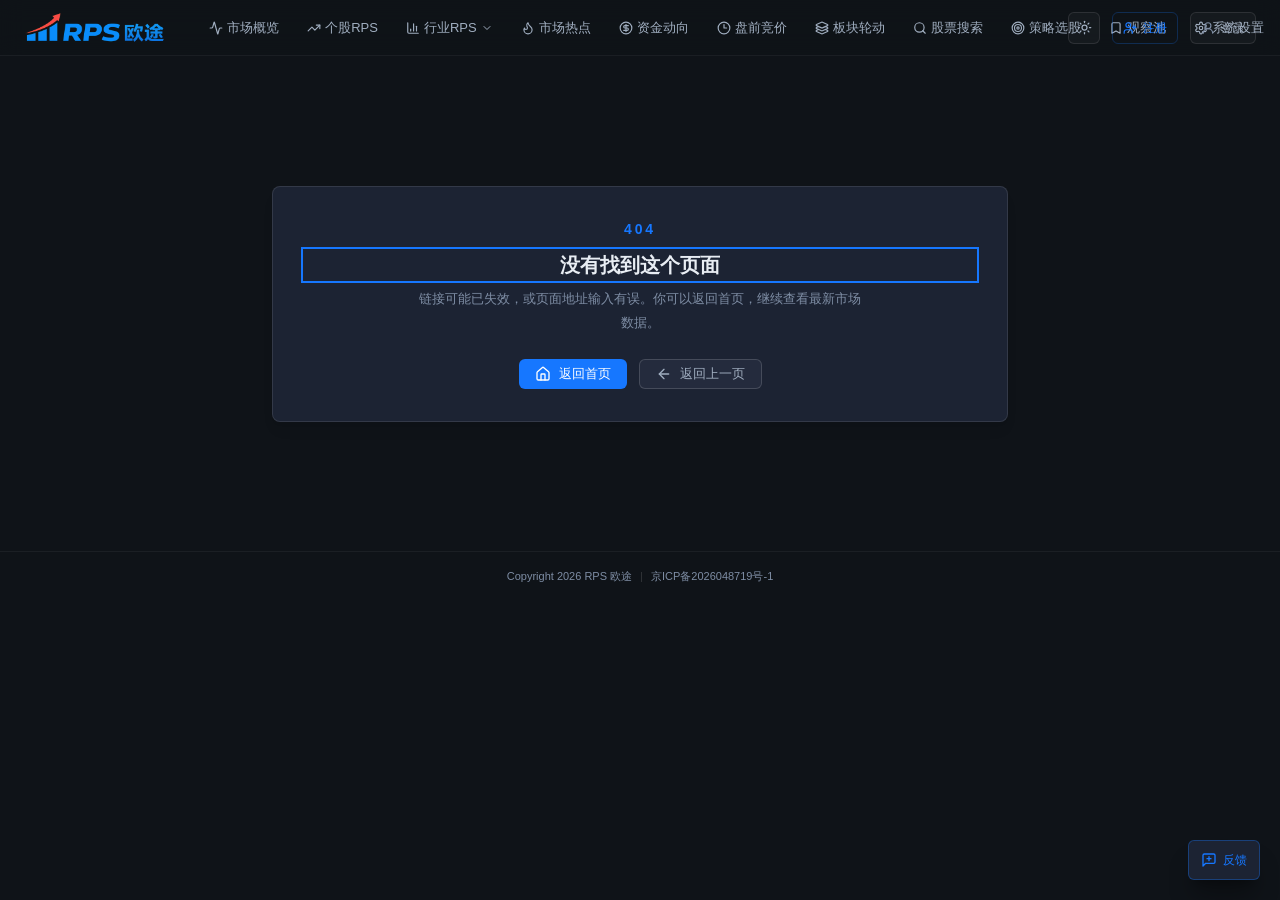
==== index.html @ 5e4bf545 "Deploy RPS Outu Quant Workstation with Cloudflare Edge Functions" ====
<!doctype html>
<html lang="zh-CN">
  <head>
    <meta charset="UTF-8" />
    <link rel="icon" type="image/png" href="/brand/rps-outu-mark-electric.png" />
    <link rel="apple-touch-icon" href="/brand/apple-touch-icon.png" />
    <link rel="manifest" href="/manifest.webmanifest" />
    <link rel="canonical" href="https://rps-review.com/" />
    <meta name="viewport" content="width=device-width, initial-scale=1.0, viewport-fit=cover" />
    <meta name="application-name" content="RPS 欧途" />
    <meta name="format-detection" content="telephone=no" />
    <meta name="theme-color" content="#0f1318" media="(prefers-color-scheme: dark)" />
    <meta name="theme-color" content="#f4f7f9" media="(prefers-color-scheme: light)" />
    <meta
      name="description"
      content="RPS 欧途提供 A 股相对强度、每日复盘、行业轮动、市场热点与资金流向分析，帮助投资者更高效地发现强势方向。"
    />
    <meta name="robots" content="index, follow, max-image-preview:large, max-snippet:-1, max-video-preview:-1" />
    <meta property="og:type" content="website" />
    <meta property="og:locale" content="zh_CN" />
    <meta property="og:site_name" content="RPS 欧途" />
    <meta property="og:title" content="RPS 欧途 · A股复盘与相对强度分析" />
    <meta
      property="og:description"
      content="用相对强度、行业轮动、市场热点与资金流向，快速完成 A 股每日复盘。"
    />
    <meta property="og:url" content="https://rps-review.com/" />
    <meta property="og:image" content="https://rps-review.com/brand/rps-outu-share-1200x630.png" />
    <meta property="og:image:width" content="1200" />
    <meta property="og:image:height" content="630" />
    <meta property="og:image:type" content="image/png" />
    <meta property="og:image:alt" content="RPS 欧途 A股复盘与相对强度分析" />
    <meta name="twitter:card" content="summary_large_image" />
    <meta name="twitter:title" content="RPS 欧途 · A股复盘与相对强度分析" />
    <meta
      name="twitter:description"
      content="用相对强度、行业轮动、市场热点与资金流向，快速完成 A 股每日复盘。"
    />
    <meta name="twitter:image" content="https://rps-review.com/brand/rps-outu-share-1200x630.png" />
    <meta name="twitter:image:alt" content="RPS 欧途 A股复盘与相对强度分析" />
    <script src="/theme-init.js"></script>
    <title>RPS 欧途 · A股复盘与相对强度分析</title>
    <script type="module" crossorigin src="/assets/index-DzPXCYgc.js"></script>
    <link rel="modulepreload" crossorigin href="/assets/live-row-quotes-DbzrTzhE.js">
    <link rel="stylesheet" crossorigin href="/assets/index-47ATc6WS.css">
  </head>
  <body>
    <div id="root"></div>
  </body>
</html>
---- assets/index-47ATc6WS.css ----
*,:before,:after{--tw-border-spacing-x: 0;--tw-border-spacing-y: 0;--tw-translate-x: 0;--tw-translate-y: 0;--tw-rotate: 0;--tw-skew-x: 0;--tw-skew-y: 0;--tw-scale-x: 1;--tw-scale-y: 1;--tw-pan-x: ;--tw-pan-y: ;--tw-pinch-zoom: ;--tw-scroll-snap-strictness: proximity;--tw-gradient-from-position: ;--tw-gradient-via-position: ;--tw-gradient-to-position: ;--tw-ordinal: ;--tw-slashed-zero: ;--tw-numeric-figure: ;--tw-numeric-spacing: ;--tw-numeric-fraction: ;--tw-ring-inset: ;--tw-ring-offset-width: 0px;--tw-ring-offset-color: #fff;--tw-ring-color: rgb(59 130 246 / .5);--tw-ring-offset-shadow: 0 0 #0000;--tw-ring-shadow: 0 0 #0000;--tw-shadow: 0 0 #0000;--tw-shadow-colored: 0 0 #0000;--tw-blur: ;--tw-brightness: ;--tw-contrast: ;--tw-grayscale: ;--tw-hue-rotate: ;--tw-invert: ;--tw-saturate: ;--tw-sepia: ;--tw-drop-shadow: ;--tw-backdrop-blur: ;--tw-backdrop-brightness: ;--tw-backdrop-contrast: ;--tw-backdrop-grayscale: ;--tw-backdrop-hue-rotate: ;--tw-backdrop-invert: ;--tw-backdrop-opacity: ;--tw-backdrop-saturate: ;--tw-backdrop-sepia: ;--tw-contain-size: ;--tw-contain-layout: ;--tw-contain-paint: ;--tw-contain-style: }::backdrop{--tw-border-spacing-x: 0;--tw-border-spacing-y: 0;--tw-translate-x: 0;--tw-translate-y: 0;--tw-rotate: 0;--tw-skew-x: 0;--tw-skew-y: 0;--tw-scale-x: 1;--tw-scale-y: 1;--tw-pan-x: ;--tw-pan-y: ;--tw-pinch-zoom: ;--tw-scroll-snap-strictness: proximity;--tw-gradient-from-position: ;--tw-gradient-via-position: ;--tw-gradient-to-position: ;--tw-ordinal: ;--tw-slashed-zero: ;--tw-numeric-figure: ;--tw-numeric-spacing: ;--tw-numeric-fraction: ;--tw-ring-inset: ;--tw-ring-offset-width: 0px;--tw-ring-offset-color: #fff;--tw-ring-color: rgb(59 130 246 / .5);--tw-ring-offset-shadow: 0 0 #0000;--tw-ring-shadow: 0 0 #0000;--tw-shadow: 0 0 #0000;--tw-shadow-colored: 0 0 #0000;--tw-blur: ;--tw-brightness: ;--tw-contrast: ;--tw-grayscale: ;--tw-hue-rotate: ;--tw-invert: ;--tw-saturate: ;--tw-sepia: ;--tw-drop-shadow: ;--tw-backdrop-blur: ;--tw-backdrop-brightness: ;--tw-backdrop-contrast: ;--tw-backdrop-grayscale: ;--tw-backdrop-hue-rotate: ;--tw-backdrop-invert: ;--tw-backdrop-opacity: ;--tw-backdrop-saturate: ;--tw-backdrop-sepia: ;--tw-contain-size: ;--tw-contain-layout: ;--tw-contain-paint: ;--tw-contain-style: }*,:before,:after{box-sizing:border-box;border-width:0;border-style:solid;border-color:#e5e7eb}:before,:after{--tw-content: ""}html,:host{line-height:1.5;-webkit-text-size-adjust:100%;-moz-tab-size:4;-o-tab-size:4;tab-size:4;font-family:var(--font-ui);font-feature-settings:normal;font-variation-settings:normal;-webkit-tap-highlight-color:transparent}body{margin:0;line-height:inherit}hr{height:0;color:inherit;border-top-width:1px}abbr:where([title]){-webkit-text-decoration:underline dotted;text-decoration:underline dotted}h1,h2,h3,h4,h5,h6{font-size:inherit;font-weight:inherit}a{color:inherit;text-decoration:inherit}b,strong{font-weight:bolder}code,kbd,samp,pre{font-family:var(--font-ui);font-feature-settings:normal;font-variation-settings:normal;font-size:1em}small{font-size:80%}sub,sup{font-size:75%;line-height:0;position:relative;vertical-align:baseline}sub{bottom:-.25em}sup{top:-.5em}table{text-indent:0;border-color:inherit;border-collapse:collapse}button,input,optgroup,select,textarea{font-family:inherit;font-feature-settings:inherit;font-variation-settings:inherit;font-size:100%;font-weight:inherit;line-height:inherit;letter-spacing:inherit;color:inherit;margin:0;padding:0}button,select{text-transform:none}button,input:where([type=button]),input:where([type=reset]),input:where([type=submit]){-webkit-appearance:button;background-color:transparent;background-image:none}:-moz-focusring{outline:auto}:-moz-ui-invalid{box-shadow:none}progress{vertical-align:baseline}::-webkit-inner-spin-button,::-webkit-outer-spin-button{height:auto}[type=search]{-webkit-appearance:textfield;outline-offset:-2px}::-webkit-search-decoration{-webkit-appearance:none}::-webkit-file-upload-button{-webkit-appearance:button;font:inherit}summary{display:list-item}blockquote,dl,dd,h1,h2,h3,h4,h5,h6,hr,figure,p,pre{margin:0}fieldset{margin:0;padding:0}legend{padding:0}ol,ul,menu{list-style:none;margin:0;padding:0}dialog{padding:0}textarea{resize:vertical}input::-moz-placeholder,textarea::-moz-placeholder{opacity:1;color:#9ca3af}input::placeholder,textarea::placeholder{opacity:1;color:#9ca3af}button,[role=button]{cursor:pointer}:disabled{cursor:default}img,svg,video,canvas,audio,iframe,embed,object{display:block;vertical-align:middle}img,video{max-width:100%;height:auto}[hidden]:where(:not([hidden=until-found])){display:none}.\!container{width:100%!important}.container{width:100%}@media (min-width: 640px){.\!container{max-width:640px!important}.container{max-width:640px}}@media (min-width: 768px){.\!container{max-width:768px!important}.container{max-width:768px}}@media (min-width: 1024px){.\!container{max-width:1024px!important}.container{max-width:1024px}}@media (min-width: 1280px){.\!container{max-width:1280px!important}.container{max-width:1280px}}@media (min-width: 1536px){.\!container{max-width:1536px!important}.container{max-width:1536px}}.sr-only{position:absolute;width:1px;height:1px;padding:0;margin:-1px;overflow:hidden;clip:rect(0,0,0,0);white-space:nowrap;border-width:0}.pointer-events-none{pointer-events:none}.pointer-events-auto{pointer-events:auto}.\!visible{visibility:visible!important}.visible{visibility:visible}.collapse{visibility:collapse}.static{position:static}.fixed{position:fixed}.absolute{position:absolute}.relative{position:relative}.sticky{position:sticky}.inset-0{top:0;right:0;bottom:0;left:0}.inset-x-0{left:0;right:0}.inset-x-4{left:1rem;right:1rem}.bottom-0{bottom:0}.bottom-1{bottom:.25rem}.bottom-14{bottom:3.5rem}.bottom-24{bottom:6rem}.bottom-5{bottom:1.25rem}.bottom-\[calc\(4\.5rem\+env\(safe-area-inset-bottom\)\)\]{bottom:calc(4.5rem + env(safe-area-inset-bottom))}.bottom-full{bottom:100%}.left-0{left:0}.left-0\.5{left:.125rem}.left-1{left:.25rem}.left-1\/2{left:50%}.left-14{left:3.5rem}.left-2{left:.5rem}.left-2\.5{left:.625rem}.left-3{left:.75rem}.left-\[13\%\]{left:13%}.right-0{right:0}.right-0\.5{right:.125rem}.right-1{right:.25rem}.right-1\.5{right:.375rem}.right-2{right:.5rem}.right-2\.5{right:.625rem}.right-3{right:.75rem}.right-5{right:1.25rem}.right-\[7\%\]{right:7%}.top-0{top:0}.top-0\.5{top:.125rem}.top-1{top:.25rem}.top-1\/2{top:50%}.top-10{top:2.5rem}.top-11{top:2.75rem}.top-2{top:.5rem}.top-2\.5{top:.625rem}.top-3{top:.75rem}.top-7{top:1.75rem}.top-9{top:2.25rem}.top-full{top:100%}.z-10{z-index:10}.z-20{z-index:20}.z-30{z-index:30}.z-40{z-index:40}.z-50{z-index:50}.z-\[100\]{z-index:100}.z-\[200\]{z-index:200}.z-\[210\]{z-index:210}.z-\[250\]{z-index:250}.z-\[2\]{z-index:2}.z-\[55\]{z-index:55}.z-\[70\]{z-index:70}.z-\[80\]{z-index:80}.z-\[90\]{z-index:90}.order-1{order:1}.order-2{order:2}.order-3{order:3}.order-4{order:4}.order-last{order:9999}.col-span-2{grid-column:span 2 / span 2}.-m-1{margin:-.25rem}.m-4{margin:1rem}.m-auto{margin:auto}.-mx-3{margin-left:-.75rem;margin-right:-.75rem}.mx-1{margin-left:.25rem;margin-right:.25rem}.mx-2{margin-left:.5rem;margin-right:.5rem}.mx-3{margin-left:.75rem;margin-right:.75rem}.mx-4{margin-left:1rem;margin-right:1rem}.mx-auto{margin-left:auto;margin-right:auto}.my-2{margin-top:.5rem;margin-bottom:.5rem}.my-5{margin-top:1.25rem;margin-bottom:1.25rem}.-mr-1{margin-right:-.25rem}.-mt-1{margin-top:-.25rem}.mb-0\.5{margin-bottom:.125rem}.mb-1{margin-bottom:.25rem}.mb-1\.5{margin-bottom:.375rem}.mb-2{margin-bottom:.5rem}.mb-3{margin-bottom:.75rem}.mb-4{margin-bottom:1rem}.mb-5{margin-bottom:1.25rem}.mb-6{margin-bottom:1.5rem}.ml-0{margin-left:0}.ml-0\.5{margin-left:.125rem}.ml-1{margin-left:.25rem}.ml-2{margin-left:.5rem}.ml-3{margin-left:.75rem}.ml-auto{margin-left:auto}.mr-1{margin-right:.25rem}.mr-2{margin-right:.5rem}.mr-4{margin-right:1rem}.mt-0\.5{margin-top:.125rem}.mt-1{margin-top:.25rem}.mt-1\.5{margin-top:.375rem}.mt-16{margin-top:4rem}.mt-2{margin-top:.5rem}.mt-3{margin-top:.75rem}.mt-4{margin-top:1rem}.mt-5{margin-top:1.25rem}.mt-6{margin-top:1.5rem}.mt-\[8px\]{margin-top:8px}.line-clamp-2{overflow:hidden;display:-webkit-box;-webkit-box-orient:vertical;-webkit-line-clamp:2}.block{display:block}.inline-block{display:inline-block}.inline{display:inline}.flex{display:flex}.inline-flex{display:inline-flex}.\!table{display:table!important}.table{display:table}.grid{display:grid}.contents{display:contents}.\!hidden{display:none!important}.hidden{display:none}.h-0\.5{height:.125rem}.h-1{height:.25rem}.h-1\.5{height:.375rem}.h-10{height:2.5rem}.h-11{height:2.75rem}.h-12{height:3rem}.h-14{height:3.5rem}.h-2{height:.5rem}.h-2\.5{height:.625rem}.h-20{height:5rem}.h-24{height:6rem}.h-28{height:7rem}.h-3{height:.75rem}.h-3\.5{height:.875rem}.h-32{height:8rem}.h-36{height:9rem}.h-4{height:1rem}.h-40{height:10rem}.h-44{height:11rem}.h-48{height:12rem}.h-5{height:1.25rem}.h-56{height:14rem}.h-6{height:1.5rem}.h-64{height:16rem}.h-7{height:1.75rem}.h-8{height:2rem}.h-9{height:2.25rem}.h-\[170px\]{height:170px}.h-\[18px\]{height:18px}.h-\[220px\]{height:220px}.h-\[225px\]{height:225px}.h-\[230px\]{height:230px}.h-\[235px\]{height:235px}.h-\[238px\]{height:238px}.h-\[260px\]{height:260px}.h-\[270px\]{height:270px}.h-\[3\.75rem\]{height:3.75rem}.h-\[300px\]{height:300px}.h-\[320px\]{height:320px}.h-\[340px\]{height:340px}.h-\[360px\]{height:360px}.h-\[38px\]{height:38px}.h-\[390px\]{height:390px}.h-\[430px\]{height:430px}.h-\[520px\]{height:520px}.h-\[52px\]{height:52px}.h-\[70px\]{height:70px}.h-\[76px\]{height:76px}.h-\[calc\(100dvh-140px\)\]{height:calc(100dvh - 140px)}.h-\[clamp\(340px\,calc\(100dvh-170px\)\,600px\)\]{height:clamp(340px,calc(100dvh - 170px),600px)}.h-auto{height:auto}.h-full{height:100%}.h-px{height:1px}.max-h-32{max-height:8rem}.max-h-64{max-height:16rem}.max-h-\[216px\]{max-height:216px}.max-h-\[360px\]{max-height:360px}.max-h-\[420px\]{max-height:420px}.max-h-\[430px\]{max-height:430px}.max-h-\[620px\]{max-height:620px}.max-h-\[64vh\]{max-height:64vh}.max-h-\[650px\]{max-height:650px}.max-h-\[65dvh\]{max-height:65dvh}.max-h-\[70vh\]{max-height:70vh}.max-h-\[720px\]{max-height:720px}.max-h-\[760px\]{max-height:760px}.max-h-\[78vh\]{max-height:78vh}.max-h-\[82vh\]{max-height:82vh}.max-h-\[84vh\]{max-height:84vh}.max-h-\[85dvh\]{max-height:85dvh}.max-h-\[86vh\]{max-height:86vh}.max-h-\[88vh\]{max-height:88vh}.max-h-\[90dvh\]{max-height:90dvh}.max-h-\[90vh\]{max-height:90vh}.max-h-\[92dvh\]{max-height:92dvh}.max-h-\[calc\(100dvh-2rem\)\]{max-height:calc(100dvh - 2rem)}.max-h-\[calc\(86vh-96px\)\]{max-height:calc(86vh - 96px)}.min-h-0{min-height:0px}.min-h-10{min-height:2.5rem}.min-h-11{min-height:2.75rem}.min-h-12{min-height:3rem}.min-h-14{min-height:3.5rem}.min-h-4{min-height:1rem}.min-h-5{min-height:1.25rem}.min-h-7{min-height:1.75rem}.min-h-8{min-height:2rem}.min-h-9{min-height:2.25rem}.min-h-\[130px\]{min-height:130px}.min-h-\[180px\]{min-height:180px}.min-h-\[220px\]{min-height:220px}.min-h-\[240px\]{min-height:240px}.min-h-\[320px\]{min-height:320px}.min-h-\[32px\]{min-height:32px}.min-h-\[34px\]{min-height:34px}.min-h-\[36px\]{min-height:36px}.min-h-\[44px\]{min-height:44px}.min-h-\[45vh\]{min-height:45vh}.min-h-\[55vh\]{min-height:55vh}.min-h-\[64px\]{min-height:64px}.min-h-\[76px\]{min-height:76px}.min-h-\[calc\(100dvh-5rem\)\]{min-height:calc(100dvh - 5rem)}.min-h-screen{min-height:100vh}.w-1{width:.25rem}.w-1\.5{width:.375rem}.w-10{width:2.5rem}.w-11{width:2.75rem}.w-12{width:3rem}.w-16{width:4rem}.w-2{width:.5rem}.w-2\.5{width:.625rem}.w-20{width:5rem}.w-24{width:6rem}.w-28{width:7rem}.w-3{width:.75rem}.w-3\.5{width:.875rem}.w-32{width:8rem}.w-36{width:9rem}.w-4{width:1rem}.w-40{width:10rem}.w-5{width:1.25rem}.w-52{width:13rem}.w-6{width:1.5rem}.w-64{width:16rem}.w-7{width:1.75rem}.w-8{width:2rem}.w-9{width:2.25rem}.w-\[120px\]{width:120px}.w-\[1332px\]{width:1332px}.w-\[136px\]{width:136px}.w-\[150px\]{width:150px}.w-\[1514px\]{width:1514px}.w-\[160px\]{width:160px}.w-\[168px\]{width:168px}.w-\[178px\]{width:178px}.w-\[18px\]{width:18px}.w-\[200px\]{width:200px}.w-\[292px\]{width:292px}.w-\[296px\]{width:296px}.w-\[2px\]{width:2px}.w-\[44px\]{width:44px}.w-\[76px\]{width:76px}.w-\[calc\(100\%-2rem\)\]{width:calc(100% - 2rem)}.w-\[calc\(100\%_-_1\.5rem\)\]{width:calc(100% - 1.5rem)}.w-\[calc\(100vw-24px\)\]{width:calc(100vw - 24px)}.w-\[calc\(100vw-32px\)\]{width:calc(100vw - 32px)}.w-\[min\(1600px\,calc\(100vw-24px\)\)\]{width:min(1600px,calc(100vw - 24px))}.w-auto{width:auto}.w-fit{width:-moz-fit-content;width:fit-content}.w-full{width:100%}.min-w-0{min-width:0px}.min-w-4{min-width:1rem}.min-w-8{min-width:2rem}.min-w-\[1050px\]{min-width:1050px}.min-w-\[1080px\]{min-width:1080px}.min-w-\[1180px\]{min-width:1180px}.min-w-\[1200px\]{min-width:1200px}.min-w-\[120px\]{min-width:120px}.min-w-\[1220px\]{min-width:1220px}.min-w-\[1240px\]{min-width:1240px}.min-w-\[128px\]{min-width:128px}.min-w-\[1320px\]{min-width:1320px}.min-w-\[1332px\]{min-width:1332px}.min-w-\[1380px\]{min-width:1380px}.min-w-\[1420px\]{min-width:1420px}.min-w-\[1450px\]{min-width:1450px}.min-w-\[1460px\]{min-width:1460px}.min-w-\[150px\]{min-width:150px}.min-w-\[1514px\]{min-width:1514px}.min-w-\[1520px\]{min-width:1520px}.min-w-\[155px\]{min-width:155px}.min-w-\[1560px\]{min-width:1560px}.min-w-\[160px\]{min-width:160px}.min-w-\[168px\]{min-width:168px}.min-w-\[1710px\]{min-width:1710px}.min-w-\[1756px\]{min-width:1756px}.min-w-\[180px\]{min-width:180px}.min-w-\[1900px\]{min-width:1900px}.min-w-\[190px\]{min-width:190px}.min-w-\[210px\]{min-width:210px}.min-w-\[220px\]{min-width:220px}.min-w-\[2280px\]{min-width:2280px}.min-w-\[230px\]{min-width:230px}.min-w-\[240px\]{min-width:240px}.min-w-\[28px\]{min-width:28px}.min-w-\[3\.25rem\]{min-width:3.25rem}.min-w-\[42px\]{min-width:42px}.min-w-\[64px\]{min-width:64px}.min-w-\[710px\]{min-width:710px}.min-w-\[760px\]{min-width:760px}.min-w-\[900px\]{min-width:900px}.min-w-\[920px\]{min-width:920px}.min-w-\[940px\]{min-width:940px}.max-w-2xl{max-width:42rem}.max-w-36{max-width:9rem}.max-w-3xl{max-width:48rem}.max-w-40{max-width:10rem}.max-w-5xl{max-width:64rem}.max-w-7xl{max-width:80rem}.max-w-\[120px\]{max-width:120px}.max-w-\[128px\]{max-width:128px}.max-w-\[140px\]{max-width:140px}.max-w-\[148px\]{max-width:148px}.max-w-\[1600px\]{max-width:1600px}.max-w-\[160px\]{max-width:160px}.max-w-\[1680px\]{max-width:1680px}.max-w-\[1800px\]{max-width:1800px}.max-w-\[180px\]{max-width:180px}.max-w-\[190px\]{max-width:190px}.max-w-\[1920px\]{max-width:1920px}.max-w-\[210px\]{max-width:210px}.max-w-\[220px\]{max-width:220px}.max-w-\[240px\]{max-width:240px}.max-w-\[260px\]{max-width:260px}.max-w-\[280px\]{max-width:280px}.max-w-\[300px\]{max-width:300px}.max-w-\[360px\]{max-width:360px}.max-w-\[420px\]{max-width:420px}.max-w-\[440px\]{max-width:440px}.max-w-\[460px\]{max-width:460px}.max-w-\[480px\]{max-width:480px}.max-w-\[560px\]{max-width:560px}.max-w-\[680px\]{max-width:680px}.max-w-\[720px\]{max-width:720px}.max-w-\[75vw\]{max-width:75vw}.max-w-\[80px\]{max-width:80px}.max-w-\[calc\(100\%-16px\)\]{max-width:calc(100% - 16px)}.max-w-\[calc\(100\%-1rem\)\]{max-width:calc(100% - 1rem)}.max-w-\[calc\(100vw-80px\)\]{max-width:calc(100vw - 80px)}.max-w-\[min\(310px\,85vw\)\]{max-width:min(310px,85vw)}.max-w-full{max-width:100%}.max-w-lg{max-width:32rem}.max-w-md{max-width:28rem}.max-w-none{max-width:none}.max-w-screen-2xl{max-width:1536px}.max-w-sm{max-width:24rem}.max-w-xl{max-width:36rem}.flex-1{flex:1 1 0%}.flex-\[1\.15\]{flex:1.15}.flex-none{flex:none}.flex-shrink-0,.shrink-0{flex-shrink:0}.basis-28{flex-basis:7rem}.basis-40{flex-basis:10rem}.basis-48{flex-basis:12rem}.basis-\[46\%\]{flex-basis:46%}.table-fixed{table-layout:fixed}.border-collapse{border-collapse:collapse}.-translate-x-1\/2{--tw-translate-x: -50%;transform:translate(var(--tw-translate-x),var(--tw-translate-y)) rotate(var(--tw-rotate)) skew(var(--tw-skew-x)) skewY(var(--tw-skew-y)) scaleX(var(--tw-scale-x)) scaleY(var(--tw-scale-y))}.-translate-y-1\/2{--tw-translate-y: -50%;transform:translate(var(--tw-translate-x),var(--tw-translate-y)) rotate(var(--tw-rotate)) skew(var(--tw-skew-x)) skewY(var(--tw-skew-y)) scaleX(var(--tw-scale-x)) scaleY(var(--tw-scale-y))}.translate-x-0{--tw-translate-x: 0px;transform:translate(var(--tw-translate-x),var(--tw-translate-y)) rotate(var(--tw-rotate)) skew(var(--tw-skew-x)) skewY(var(--tw-skew-y)) scaleX(var(--tw-scale-x)) scaleY(var(--tw-scale-y))}.translate-x-3{--tw-translate-x: .75rem;transform:translate(var(--tw-translate-x),var(--tw-translate-y)) rotate(var(--tw-rotate)) skew(var(--tw-skew-x)) skewY(var(--tw-skew-y)) scaleX(var(--tw-scale-x)) scaleY(var(--tw-scale-y))}.translate-x-4{--tw-translate-x: 1rem;transform:translate(var(--tw-translate-x),var(--tw-translate-y)) rotate(var(--tw-rotate)) skew(var(--tw-skew-x)) skewY(var(--tw-skew-y)) scaleX(var(--tw-scale-x)) scaleY(var(--tw-scale-y))}.translate-x-5{--tw-translate-x: 1.25rem;transform:translate(var(--tw-translate-x),var(--tw-translate-y)) rotate(var(--tw-rotate)) skew(var(--tw-skew-x)) skewY(var(--tw-skew-y)) scaleX(var(--tw-scale-x)) scaleY(var(--tw-scale-y))}.rotate-180{--tw-rotate: 180deg;transform:translate(var(--tw-translate-x),var(--tw-translate-y)) rotate(var(--tw-rotate)) skew(var(--tw-skew-x)) skewY(var(--tw-skew-y)) scaleX(var(--tw-scale-x)) scaleY(var(--tw-scale-y))}.transform{transform:translate(var(--tw-translate-x),var(--tw-translate-y)) rotate(var(--tw-rotate)) skew(var(--tw-skew-x)) skewY(var(--tw-skew-y)) scaleX(var(--tw-scale-x)) scaleY(var(--tw-scale-y))}@keyframes fadeIn{0%{opacity:0}to{opacity:1}}.animate-fade-in{animation:fadeIn .3s ease-in-out}@keyframes pulse{50%{opacity:.5}}.animate-pulse{animation:pulse 2s cubic-bezier(.4,0,.6,1) infinite}@keyframes pulseSoft{0%,to{opacity:1}50%{opacity:.6}}.animate-pulse-soft{animation:pulseSoft 2s infinite}@keyframes spin{to{transform:rotate(360deg)}}.animate-spin{animation:spin 1s linear infinite}.cursor-grab{cursor:grab}.cursor-not-allowed{cursor:not-allowed}.cursor-pointer{cursor:pointer}.touch-pan-y{--tw-pan-y: pan-y;touch-action:var(--tw-pan-x) var(--tw-pan-y) var(--tw-pinch-zoom)}.select-none{-webkit-user-select:none;-moz-user-select:none;user-select:none}.select-text{-webkit-user-select:text;-moz-user-select:text;user-select:text}.resize-none{resize:none}.resize-y{resize:vertical}.resize{resize:both}.snap-y{scroll-snap-type:y var(--tw-scroll-snap-strictness)}.snap-mandatory{--tw-scroll-snap-strictness: mandatory}.snap-start{scroll-snap-align:start}.scroll-mt-20{scroll-margin-top:5rem}.scroll-mt-24{scroll-margin-top:6rem}.scroll-mt-\[64px\]{scroll-margin-top:64px}.scroll-mt-\[76px\]{scroll-margin-top:76px}.list-inside{list-style-position:inside}.list-disc{list-style-type:disc}.list-none{list-style-type:none}.appearance-none{-webkit-appearance:none;-moz-appearance:none;appearance:none}.auto-cols-fr{grid-auto-columns:minmax(0,1fr)}.grid-flow-col{grid-auto-flow:column}.grid-cols-1{grid-template-columns:repeat(1,minmax(0,1fr))}.grid-cols-2{grid-template-columns:repeat(2,minmax(0,1fr))}.grid-cols-3{grid-template-columns:repeat(3,minmax(0,1fr))}.grid-cols-4{grid-template-columns:repeat(4,minmax(0,1fr))}.grid-cols-7{grid-template-columns:repeat(7,minmax(0,1fr))}.grid-cols-\[58px_minmax\(0\,1fr\)_auto\]{grid-template-columns:58px minmax(0,1fr) auto}.grid-cols-\[74px_1fr_auto\]{grid-template-columns:74px 1fr auto}.grid-cols-\[76px_1fr\]{grid-template-columns:76px 1fr}.grid-cols-\[minmax\(0\,1fr\)_20px_minmax\(0\,1fr\)\]{grid-template-columns:minmax(0,1fr) 20px minmax(0,1fr)}.grid-cols-\[minmax\(0\,1fr\)_72px_72px\]{grid-template-columns:minmax(0,1fr) 72px 72px}.grid-cols-\[minmax\(0\,1fr\)_auto\]{grid-template-columns:minmax(0,1fr) auto}.flex-col{flex-direction:column}.flex-wrap{flex-wrap:wrap}.flex-nowrap{flex-wrap:nowrap}.items-start{align-items:flex-start}.items-end{align-items:flex-end}.items-center{align-items:center}.items-baseline{align-items:baseline}.items-stretch{align-items:stretch}.justify-start{justify-content:flex-start}.justify-end{justify-content:flex-end}.justify-center{justify-content:center}.justify-between{justify-content:space-between}.gap-0\.5{gap:.125rem}.gap-1{gap:.25rem}.gap-1\.5{gap:.375rem}.gap-2{gap:.5rem}.gap-2\.5{gap:.625rem}.gap-3{gap:.75rem}.gap-4{gap:1rem}.gap-5{gap:1.25rem}.gap-6{gap:1.5rem}.gap-px{gap:1px}.gap-x-1{-moz-column-gap:.25rem;column-gap:.25rem}.gap-x-1\.5{-moz-column-gap:.375rem;column-gap:.375rem}.gap-x-2{-moz-column-gap:.5rem;column-gap:.5rem}.gap-x-3{-moz-column-gap:.75rem;column-gap:.75rem}.gap-x-4{-moz-column-gap:1rem;column-gap:1rem}.gap-x-5{-moz-column-gap:1.25rem;column-gap:1.25rem}.gap-x-6{-moz-column-gap:1.5rem;column-gap:1.5rem}.gap-x-8{-moz-column-gap:2rem;column-gap:2rem}.gap-y-0\.5{row-gap:.125rem}.gap-y-1{row-gap:.25rem}.gap-y-1\.5{row-gap:.375rem}.gap-y-2{row-gap:.5rem}.gap-y-3{row-gap:.75rem}.space-y-1>:not([hidden])~:not([hidden]){--tw-space-y-reverse: 0;margin-top:calc(.25rem * calc(1 - var(--tw-space-y-reverse)));margin-bottom:calc(.25rem * var(--tw-space-y-reverse))}.space-y-1\.5>:not([hidden])~:not([hidden]){--tw-space-y-reverse: 0;margin-top:calc(.375rem * calc(1 - var(--tw-space-y-reverse)));margin-bottom:calc(.375rem * var(--tw-space-y-reverse))}.space-y-2>:not([hidden])~:not([hidden]){--tw-space-y-reverse: 0;margin-top:calc(.5rem * calc(1 - var(--tw-space-y-reverse)));margin-bottom:calc(.5rem * var(--tw-space-y-reverse))}.space-y-3>:not([hidden])~:not([hidden]){--tw-space-y-reverse: 0;margin-top:calc(.75rem * calc(1 - var(--tw-space-y-reverse)));margin-bottom:calc(.75rem * var(--tw-space-y-reverse))}.space-y-4>:not([hidden])~:not([hidden]){--tw-space-y-reverse: 0;margin-top:calc(1rem * calc(1 - var(--tw-space-y-reverse)));margin-bottom:calc(1rem * var(--tw-space-y-reverse))}.space-y-5>:not([hidden])~:not([hidden]){--tw-space-y-reverse: 0;margin-top:calc(1.25rem * calc(1 - var(--tw-space-y-reverse)));margin-bottom:calc(1.25rem * var(--tw-space-y-reverse))}.divide-y>:not([hidden])~:not([hidden]){--tw-divide-y-reverse: 0;border-top-width:calc(1px * calc(1 - var(--tw-divide-y-reverse)));border-bottom-width:calc(1px * var(--tw-divide-y-reverse))}.divide-white\/5>:not([hidden])~:not([hidden]){border-color:#ffffff0d}.self-start{align-self:flex-start}.self-center{align-self:center}.overflow-auto{overflow:auto}.overflow-hidden{overflow:hidden}.overflow-visible{overflow:visible}.overflow-x-auto{overflow-x:auto}.overflow-y-auto{overflow-y:auto}.overflow-x-hidden{overflow-x:hidden}.overscroll-contain{overscroll-behavior:contain}.overscroll-x-contain{overscroll-behavior-x:contain}.truncate{overflow:hidden;text-overflow:ellipsis;white-space:nowrap}.whitespace-normal{white-space:normal}.whitespace-nowrap{white-space:nowrap}.whitespace-pre-line{white-space:pre-line}.whitespace-pre-wrap{white-space:pre-wrap}.break-words{overflow-wrap:break-word}.break-all{word-break:break-all}.rounded{border-radius:.25rem}.rounded-2xl{border-radius:1rem}.rounded-full{border-radius:9999px}.rounded-lg{border-radius:.5rem}.rounded-md{border-radius:.375rem}.rounded-sm{border-radius:.125rem}.rounded-xl{border-radius:.75rem}.rounded-b-lg{border-bottom-right-radius:.5rem;border-bottom-left-radius:.5rem}.rounded-b-xl{border-bottom-right-radius:.75rem;border-bottom-left-radius:.75rem}.rounded-l-lg{border-top-left-radius:.5rem;border-bottom-left-radius:.5rem}.rounded-t-2xl{border-top-left-radius:1rem;border-top-right-radius:1rem}.rounded-t-lg{border-top-left-radius:.5rem;border-top-right-radius:.5rem}.border{border-width:1px}.border-2{border-width:2px}.border-y{border-top-width:1px;border-bottom-width:1px}.border-b{border-bottom-width:1px}.border-b-2{border-bottom-width:2px}.border-l{border-left-width:1px}.border-r{border-right-width:1px}.border-t{border-top-width:1px}.border-t-0{border-top-width:0px}.border-t-\[3px\]{border-top-width:3px}.border-dashed{border-style:dashed}.\!border-accent-blue\/30{border-color:#1677ff4d!important}.border-accent-blue{--tw-border-opacity: 1;border-color:rgb(22 119 255 / var(--tw-border-opacity, 1))}.border-accent-blue\/15{border-color:#1677ff26}.border-accent-blue\/20{border-color:#1677ff33}.border-accent-blue\/25{border-color:#1677ff40}.border-accent-blue\/30{border-color:#1677ff4d}.border-accent-blue\/35{border-color:#1677ff59}.border-accent-blue\/40{border-color:#1677ff66}.border-accent-blue\/50{border-color:#1677ff80}.border-accent-blue\/60{border-color:#1677ff99}.border-amber-400\/15{border-color:#fbbf2426}.border-amber-400\/20{border-color:#fbbf2433}.border-amber-500\/40{border-color:#f59e0b66}.border-blue-500{--tw-border-opacity: 1;border-color:rgb(59 130 246 / var(--tw-border-opacity, 1))}.border-current{border-color:currentColor}.border-cyan-400\/25{border-color:#22d3ee40}.border-down{--tw-border-opacity: 1;border-color:rgb(82 196 26 / var(--tw-border-opacity, 1))}.border-down\/15{border-color:#52c41a26}.border-down\/20{border-color:#52c41a33}.border-down\/25{border-color:#52c41a40}.border-down\/30{border-color:#52c41a4d}.border-down\/40{border-color:#52c41a66}.border-green-500\/20{border-color:#22c55e33}.border-green-500\/25{border-color:#22c55e40}.border-orange-300\/60{border-color:#fdba7499}.border-orange-400\/20{border-color:#fb923c33}.border-orange-400\/25{border-color:#fb923c40}.border-orange-500{--tw-border-opacity: 1;border-color:rgb(249 115 22 / var(--tw-border-opacity, 1))}.border-red-400\/60{border-color:#f8717199}.border-red-500{--tw-border-opacity: 1;border-color:rgb(239 68 68 / var(--tw-border-opacity, 1))}.border-red-500\/30{border-color:#ef44444d}.border-rose-400\/25{border-color:#fb718540}.border-sky-400\/25{border-color:#38bdf840}.border-slate-200{--tw-border-opacity: 1;border-color:rgb(226 232 240 / var(--tw-border-opacity, 1))}.border-slate-300{--tw-border-opacity: 1;border-color:rgb(203 213 225 / var(--tw-border-opacity, 1))}.border-text-muted{--tw-border-opacity: 1;border-color:rgb(var(--color-text-muted) / var(--tw-border-opacity, 1))}.border-transparent{border-color:transparent}.border-up{--tw-border-opacity: 1;border-color:rgb(245 34 45 / var(--tw-border-opacity, 1))}.border-up\/10{border-color:#f5222d1a}.border-up\/20{border-color:#f5222d33}.border-up\/25{border-color:#f5222d40}.border-up\/30{border-color:#f5222d4d}.border-up\/40{border-color:#f5222d66}.border-violet-400\/25{border-color:#a78bfa40}.border-warn{--tw-border-opacity: 1;border-color:rgb(250 173 20 / var(--tw-border-opacity, 1))}.border-warn\/15{border-color:#faad1426}.border-warn\/20{border-color:#faad1433}.border-warn\/25{border-color:#faad1440}.border-warn\/30{border-color:#faad144d}.border-warn\/40{border-color:#faad1466}.border-warn\/80{border-color:#faad14cc}.border-white\/10{border-color:#ffffff1a}.border-white\/15{border-color:#ffffff26}.border-white\/20{border-color:#fff3}.border-white\/5{border-color:#ffffff0d}.border-white\/80{border-color:#fffc}.border-white\/\[0\.04\]{border-color:#ffffff0a}.border-white\/\[0\.06\]{border-color:#ffffff0f}.border-white\/\[0\.07\]{border-color:#ffffff12}.border-yellow-300{--tw-border-opacity: 1;border-color:rgb(253 224 71 / var(--tw-border-opacity, 1))}.border-yellow-300\/70{border-color:#fde047b3}.border-t-transparent{border-top-color:transparent}.bg-\[\#0F172A\]\/70{background-color:#0f172ab3}.bg-\[\#0F172A\]\/95{background-color:#0f172af2}.bg-\[\#101827\]{--tw-bg-opacity: 1;background-color:rgb(16 24 39 / var(--tw-bg-opacity, 1))}.bg-\[\#101827\]\/95{background-color:#101827f2}.bg-\[\#111827\]{--tw-bg-opacity: 1;background-color:rgb(17 24 39 / var(--tw-bg-opacity, 1))}.bg-\[\#111827\]\/95{background-color:#111827f2}.bg-\[\#1C2333\]{--tw-bg-opacity: 1;background-color:rgb(28 35 51 / var(--tw-bg-opacity, 1))}.bg-\[\#22C55E\]{--tw-bg-opacity: 1;background-color:rgb(34 197 94 / var(--tw-bg-opacity, 1))}.bg-\[\#60A5FA\]{--tw-bg-opacity: 1;background-color:rgb(96 165 250 / var(--tw-bg-opacity, 1))}.bg-\[\#F59E0B\]{--tw-bg-opacity: 1;background-color:rgb(245 158 11 / var(--tw-bg-opacity, 1))}.bg-accent-blue{--tw-bg-opacity: 1;background-color:rgb(22 119 255 / var(--tw-bg-opacity, 1))}.bg-accent-blue\/10{background-color:#1677ff1a}.bg-accent-blue\/15{background-color:#1677ff26}.bg-accent-blue\/20{background-color:#1677ff33}.bg-accent-blue\/5{background-color:#1677ff0d}.bg-accent-blue\/\[0\.035\]{background-color:#1677ff09}.bg-accent-blue\/\[0\.04\]{background-color:#1677ff0a}.bg-accent-blue\/\[0\.05\]{background-color:#1677ff0d}.bg-accent-blue\/\[0\.06\]{background-color:#1677ff0f}.bg-accent-blue\/\[0\.07\]{background-color:#1677ff12}.bg-accent-blue\/\[0\.08\]{background-color:#1677ff14}.bg-amber-400\/10{background-color:#fbbf241a}.bg-amber-400\/\[0\.04\]{background-color:#fbbf240a}.bg-amber-500\/10{background-color:#f59e0b1a}.bg-amber-500\/15{background-color:#f59e0b26}.bg-bg-card{--tw-bg-opacity: 1;background-color:rgb(var(--color-bg-card) / var(--tw-bg-opacity, 1))}.bg-bg-card\/50{background-color:rgb(var(--color-bg-card) / .5)}.bg-bg-card\/70{background-color:rgb(var(--color-bg-card) / .7)}.bg-bg-card\/80{background-color:rgb(var(--color-bg-card) / .8)}.bg-bg-card\/85{background-color:rgb(var(--color-bg-card) / .85)}.bg-bg-card\/90{background-color:rgb(var(--color-bg-card) / .9)}.bg-bg-card\/95{background-color:rgb(var(--color-bg-card) / .95)}.bg-bg-elevated{--tw-bg-opacity: 1;background-color:rgb(var(--color-bg-elevated) / var(--tw-bg-opacity, 1))}.bg-bg-elevated\/40{background-color:rgb(var(--color-bg-elevated) / .4)}.bg-bg-elevated\/45{background-color:rgb(var(--color-bg-elevated) / .45)}.bg-bg-elevated\/50{background-color:rgb(var(--color-bg-elevated) / .5)}.bg-bg-elevated\/55{background-color:rgb(var(--color-bg-elevated) / .55)}.bg-bg-elevated\/60{background-color:rgb(var(--color-bg-elevated) / .6)}.bg-bg-elevated\/95{background-color:rgb(var(--color-bg-elevated) / .95)}.bg-bg-primary{--tw-bg-opacity: 1;background-color:rgb(var(--color-bg-primary) / var(--tw-bg-opacity, 1))}.bg-bg-primary\/35{background-color:rgb(var(--color-bg-primary) / .35)}.bg-bg-primary\/40{background-color:rgb(var(--color-bg-primary) / .4)}.bg-bg-primary\/45{background-color:rgb(var(--color-bg-primary) / .45)}.bg-bg-primary\/50{background-color:rgb(var(--color-bg-primary) / .5)}.bg-bg-primary\/60{background-color:rgb(var(--color-bg-primary) / .6)}.bg-bg-primary\/80{background-color:rgb(var(--color-bg-primary) / .8)}.bg-bg-secondary{--tw-bg-opacity: 1;background-color:rgb(var(--color-bg-secondary) / var(--tw-bg-opacity, 1))}.bg-black\/50{background-color:#00000080}.bg-black\/55{background-color:#0000008c}.bg-black\/60{background-color:#0009}.bg-black\/65{background-color:#000000a6}.bg-black\/70{background-color:#000000b3}.bg-blue-500\/15{background-color:#3b82f626}.bg-blue-600{--tw-bg-opacity: 1;background-color:rgb(37 99 235 / var(--tw-bg-opacity, 1))}.bg-cyan-400\/10{background-color:#22d3ee1a}.bg-down{--tw-bg-opacity: 1;background-color:rgb(82 196 26 / var(--tw-bg-opacity, 1))}.bg-down\/10{background-color:#52c41a1a}.bg-down\/15{background-color:#52c41a26}.bg-down\/5{background-color:#52c41a0d}.bg-down\/70{background-color:#52c41ab3}.bg-down\/80{background-color:#52c41acc}.bg-green-500\/10{background-color:#22c55e1a}.bg-green-500\/5,.bg-green-500\/\[0\.05\]{background-color:#22c55e0d}.bg-orange-400{--tw-bg-opacity: 1;background-color:rgb(251 146 60 / var(--tw-bg-opacity, 1))}.bg-orange-400\/10{background-color:#fb923c1a}.bg-orange-500{--tw-bg-opacity: 1;background-color:rgb(249 115 22 / var(--tw-bg-opacity, 1))}.bg-red-500{--tw-bg-opacity: 1;background-color:rgb(239 68 68 / var(--tw-bg-opacity, 1))}.bg-red-500\/10{background-color:#ef44441a}.bg-rose-400\/10{background-color:#fb71851a}.bg-sky-400\/10{background-color:#38bdf81a}.bg-slate-950\/95{background-color:#020617f2}.bg-text-muted{--tw-bg-opacity: 1;background-color:rgb(var(--color-text-muted) / var(--tw-bg-opacity, 1))}.bg-text-muted\/40{background-color:rgb(var(--color-text-muted) / .4)}.bg-transparent{background-color:transparent}.bg-up{--tw-bg-opacity: 1;background-color:rgb(245 34 45 / var(--tw-bg-opacity, 1))}.bg-up\/10{background-color:#f5222d1a}.bg-up\/15{background-color:#f5222d26}.bg-up\/5{background-color:#f5222d0d}.bg-up\/70{background-color:#f5222db3}.bg-up\/80{background-color:#f5222dcc}.bg-up\/\[0\.04\]{background-color:#f5222d0a}.bg-violet-400\/10{background-color:#a78bfa1a}.bg-warn{--tw-bg-opacity: 1;background-color:rgb(250 173 20 / var(--tw-bg-opacity, 1))}.bg-warn\/10{background-color:#faad141a}.bg-warn\/15{background-color:#faad1426}.bg-warn\/20{background-color:#faad1433}.bg-warn\/5{background-color:#faad140d}.bg-warn\/\[0\.03\]{background-color:#faad1408}.bg-warn\/\[0\.06\]{background-color:#faad140f}.bg-white{--tw-bg-opacity: 1;background-color:rgb(255 255 255 / var(--tw-bg-opacity, 1))}.bg-white\/10{background-color:#ffffff1a}.bg-white\/15{background-color:#ffffff26}.bg-white\/5{background-color:#ffffff0d}.bg-white\/95{background-color:#fffffff2}.bg-white\/\[0\.015\]{background-color:#ffffff04}.bg-white\/\[0\.02\]{background-color:#ffffff05}.bg-white\/\[0\.03\]{background-color:#ffffff08}.bg-white\/\[0\.04\]{background-color:#ffffff0a}.bg-white\/\[0\.05\]{background-color:#ffffff0d}.bg-yellow-300{--tw-bg-opacity: 1;background-color:rgb(253 224 71 / var(--tw-bg-opacity, 1))}.bg-yellow-400{--tw-bg-opacity: 1;background-color:rgb(250 204 21 / var(--tw-bg-opacity, 1))}.bg-gradient-to-r{background-image:linear-gradient(to right,var(--tw-gradient-stops))}.from-accent-blue\/10{--tw-gradient-from: rgb(22 119 255 / .1) var(--tw-gradient-from-position);--tw-gradient-to: rgb(22 119 255 / 0) var(--tw-gradient-to-position);--tw-gradient-stops: var(--tw-gradient-from), var(--tw-gradient-to)}.from-warn{--tw-gradient-from: #FAAD14 var(--tw-gradient-from-position);--tw-gradient-to: rgb(250 173 20 / 0) var(--tw-gradient-to-position);--tw-gradient-stops: var(--tw-gradient-from), var(--tw-gradient-to)}.via-bg-card{--tw-gradient-to: rgb(var(--color-bg-card) / 0) var(--tw-gradient-to-position);--tw-gradient-stops: var(--tw-gradient-from), rgb(var(--color-bg-card) / 1) var(--tw-gradient-via-position), var(--tw-gradient-to)}.to-bg-card{--tw-gradient-to: rgb(var(--color-bg-card) / 1) var(--tw-gradient-to-position)}.to-up{--tw-gradient-to: #F5222D var(--tw-gradient-to-position)}.object-contain{-o-object-fit:contain;object-fit:contain}.p-0{padding:0}.p-0\.5{padding:.125rem}.p-1{padding:.25rem}.p-1\.5{padding:.375rem}.p-10{padding:2.5rem}.p-2{padding:.5rem}.p-2\.5{padding:.625rem}.p-3{padding:.75rem}.p-4{padding:1rem}.p-5{padding:1.25rem}.p-6{padding:1.5rem}.p-8{padding:2rem}.\!px-1{padding-left:.25rem!important;padding-right:.25rem!important}.\!py-1{padding-top:.25rem!important;padding-bottom:.25rem!important}.px-0\.5{padding-left:.125rem;padding-right:.125rem}.px-1{padding-left:.25rem;padding-right:.25rem}.px-1\.5{padding-left:.375rem;padding-right:.375rem}.px-2{padding-left:.5rem;padding-right:.5rem}.px-2\.5{padding-left:.625rem;padding-right:.625rem}.px-3{padding-left:.75rem;padding-right:.75rem}.px-3\.5{padding-left:.875rem;padding-right:.875rem}.px-4{padding-left:1rem;padding-right:1rem}.px-5{padding-left:1.25rem;padding-right:1.25rem}.py-0\.5{padding-top:.125rem;padding-bottom:.125rem}.py-1{padding-top:.25rem;padding-bottom:.25rem}.py-1\.5{padding-top:.375rem;padding-bottom:.375rem}.py-10{padding-top:2.5rem;padding-bottom:2.5rem}.py-12{padding-top:3rem;padding-bottom:3rem}.py-14{padding-top:3.5rem;padding-bottom:3.5rem}.py-16{padding-top:4rem;padding-bottom:4rem}.py-2{padding-top:.5rem;padding-bottom:.5rem}.py-2\.5{padding-top:.625rem;padding-bottom:.625rem}.py-20{padding-top:5rem;padding-bottom:5rem}.py-3{padding-top:.75rem;padding-bottom:.75rem}.py-4{padding-top:1rem;padding-bottom:1rem}.py-5{padding-top:1.25rem;padding-bottom:1.25rem}.py-6{padding-top:1.5rem;padding-bottom:1.5rem}.py-8{padding-top:2rem;padding-bottom:2rem}.py-9{padding-top:2.25rem;padding-bottom:2.25rem}.pb-0\.5{padding-bottom:.125rem}.pb-1{padding-bottom:.25rem}.pb-1\.5{padding-bottom:.375rem}.pb-2{padding-bottom:.5rem}.pb-24{padding-bottom:6rem}.pb-3{padding-bottom:.75rem}.pb-4{padding-bottom:1rem}.pb-5{padding-bottom:1.25rem}.pb-\[calc\(0\.75rem\+env\(safe-area-inset-bottom\)\)\]{padding-bottom:calc(.75rem + env(safe-area-inset-bottom))}.pb-\[max\(1rem\,env\(safe-area-inset-bottom\)\)\]{padding-bottom:max(1rem,env(safe-area-inset-bottom))}.pl-10{padding-left:2.5rem}.pl-3{padding-left:.75rem}.pl-4{padding-left:1rem}.pl-6{padding-left:1.5rem}.pl-8{padding-left:2rem}.pl-9{padding-left:2.25rem}.pl-\[54px\]{padding-left:54px}.pr-1{padding-right:.25rem}.pr-10{padding-right:2.5rem}.pr-2{padding-right:.5rem}.pr-3{padding-right:.75rem}.pr-7{padding-right:1.75rem}.pr-8{padding-right:2rem}.pr-9{padding-right:2.25rem}.pr-\[8px\]{padding-right:8px}.pt-1{padding-top:.25rem}.pt-14{padding-top:3.5rem}.pt-2{padding-top:.5rem}.pt-3{padding-top:.75rem}.pt-4{padding-top:1rem}.pt-6{padding-top:1.5rem}.text-left{text-align:left}.text-center{text-align:center}.text-right{text-align:right}.align-middle{vertical-align:middle}.font-mono,.font-sans{font-family:var(--font-ui)}.text-2xl{font-size:1.5rem;line-height:2rem}.text-3xl{font-size:1.875rem;line-height:2.25rem}.text-\[10px\]{font-size:10px}.text-\[11px\]{font-size:11px}.text-\[12px\]{font-size:12px}.text-\[13px\]{font-size:13px}.text-\[14px\]{font-size:14px}.text-\[15px\]{font-size:15px}.text-\[16px\]{font-size:16px}.text-\[17px\]{font-size:17px}.text-\[18px\]{font-size:18px}.text-\[20px\]{font-size:20px}.text-\[22px\]{font-size:22px}.text-\[24px\]{font-size:24px}.text-\[26px\]{font-size:26px}.text-\[28px\]{font-size:28px}.text-\[8px\]{font-size:8px}.text-\[9px\]{font-size:9px}.text-base{font-size:1rem;line-height:1.5rem}.text-lg{font-size:1.125rem;line-height:1.75rem}.text-sm{font-size:.875rem;line-height:1.25rem}.text-xl{font-size:1.25rem;line-height:1.75rem}.text-xs{font-size:.75rem;line-height:1rem}.font-bold{font-weight:700}.font-medium{font-weight:500}.font-normal{font-weight:400}.font-semibold{font-weight:600}.ordinal{--tw-ordinal: ordinal;font-variant-numeric:var(--tw-ordinal) var(--tw-slashed-zero) var(--tw-numeric-figure) var(--tw-numeric-spacing) var(--tw-numeric-fraction)}.tabular-nums{--tw-numeric-spacing: tabular-nums;font-variant-numeric:var(--tw-ordinal) var(--tw-slashed-zero) var(--tw-numeric-figure) var(--tw-numeric-spacing) var(--tw-numeric-fraction)}.leading-3{line-height:.75rem}.leading-4{line-height:1rem}.leading-5{line-height:1.25rem}.leading-6{line-height:1.5rem}.leading-7{line-height:1.75rem}.leading-\[17px\]{line-height:17px}.leading-\[22px\]{line-height:22px}.leading-none{line-height:1}.leading-relaxed{line-height:1.625}.leading-tight{line-height:1.25}.tracking-\[0\.08em\]{letter-spacing:.08em}.tracking-\[0\.2em\]{letter-spacing:.2em}.\!text-accent-blue{--tw-text-opacity: 1 !important;color:rgb(22 119 255 / var(--tw-text-opacity, 1))!important}.text-\[\#1677FF\],.text-accent-blue{--tw-text-opacity: 1;color:rgb(22 119 255 / var(--tw-text-opacity, 1))}.text-amber-100{--tw-text-opacity: 1;color:rgb(254 243 199 / var(--tw-text-opacity, 1))}.text-amber-300{--tw-text-opacity: 1;color:rgb(252 211 77 / var(--tw-text-opacity, 1))}.text-amber-500{--tw-text-opacity: 1;color:rgb(245 158 11 / var(--tw-text-opacity, 1))}.text-amber-600{--tw-text-opacity: 1;color:rgb(217 119 6 / var(--tw-text-opacity, 1))}.text-black{--tw-text-opacity: 1;color:rgb(0 0 0 / var(--tw-text-opacity, 1))}.text-blue-100{--tw-text-opacity: 1;color:rgb(219 234 254 / var(--tw-text-opacity, 1))}.text-blue-500{--tw-text-opacity: 1;color:rgb(59 130 246 / var(--tw-text-opacity, 1))}.text-current{color:currentColor}.text-cyan-300{--tw-text-opacity: 1;color:rgb(103 232 249 / var(--tw-text-opacity, 1))}.text-down{--tw-text-opacity: 1;color:rgb(82 196 26 / var(--tw-text-opacity, 1))}.text-down\/90{color:#52c41ae6}.text-orange-300{--tw-text-opacity: 1;color:rgb(253 186 116 / var(--tw-text-opacity, 1))}.text-red-500{--tw-text-opacity: 1;color:rgb(239 68 68 / var(--tw-text-opacity, 1))}.text-rose-300{--tw-text-opacity: 1;color:rgb(253 164 175 / var(--tw-text-opacity, 1))}.text-sky-300{--tw-text-opacity: 1;color:rgb(125 211 252 / var(--tw-text-opacity, 1))}.text-slate-100{--tw-text-opacity: 1;color:rgb(241 245 249 / var(--tw-text-opacity, 1))}.text-slate-300{--tw-text-opacity: 1;color:rgb(203 213 225 / var(--tw-text-opacity, 1))}.text-slate-500{--tw-text-opacity: 1;color:rgb(100 116 139 / var(--tw-text-opacity, 1))}.text-slate-600{--tw-text-opacity: 1;color:rgb(71 85 105 / var(--tw-text-opacity, 1))}.text-slate-900{--tw-text-opacity: 1;color:rgb(15 23 42 / var(--tw-text-opacity, 1))}.text-slate-950{--tw-text-opacity: 1;color:rgb(2 6 23 / var(--tw-text-opacity, 1))}.text-text-muted{--tw-text-opacity: 1;color:rgb(var(--color-text-muted) / var(--tw-text-opacity, 1))}.text-text-muted\/35{color:rgb(var(--color-text-muted) / .35)}.text-text-muted\/50{color:rgb(var(--color-text-muted) / .5)}.text-text-muted\/60{color:rgb(var(--color-text-muted) / .6)}.text-text-primary{--tw-text-opacity: 1;color:rgb(var(--color-text-primary) / var(--tw-text-opacity, 1))}.text-text-primary\/70{color:rgb(var(--color-text-primary) / .7)}.text-text-primary\/75{color:rgb(var(--color-text-primary) / .75)}.text-text-primary\/80{color:rgb(var(--color-text-primary) / .8)}.text-text-secondary{--tw-text-opacity: 1;color:rgb(var(--color-text-secondary) / var(--tw-text-opacity, 1))}.text-up{--tw-text-opacity: 1;color:rgb(245 34 45 / var(--tw-text-opacity, 1))}.text-up\/90{color:#f5222de6}.text-violet-300{--tw-text-opacity: 1;color:rgb(196 181 253 / var(--tw-text-opacity, 1))}.text-warn{--tw-text-opacity: 1;color:rgb(250 173 20 / var(--tw-text-opacity, 1))}.text-white{--tw-text-opacity: 1;color:rgb(255 255 255 / var(--tw-text-opacity, 1))}.text-white\/15{color:#ffffff26}.text-white\/20{color:#fff3}.underline{text-decoration-line:underline}.decoration-accent-blue{text-decoration-color:#1677ff}.decoration-2{text-decoration-thickness:2px}.underline-offset-4{text-underline-offset:4px}.accent-\[\#1677ff\]{accent-color:#1677ff}.accent-\[\#22C55E\]{accent-color:#22C55E}.accent-accent-blue{accent-color:#1677FF}.accent-amber-400{accent-color:#fbbf24}.accent-blue-500{accent-color:#3b82f6}.accent-slate-500{accent-color:#64748b}.opacity-0{opacity:0}.opacity-100{opacity:1}.opacity-35{opacity:.35}.opacity-40{opacity:.4}.opacity-50{opacity:.5}.opacity-60{opacity:.6}.opacity-70{opacity:.7}.opacity-75{opacity:.75}.opacity-80{opacity:.8}.shadow{--tw-shadow: 0 1px 3px 0 rgb(0 0 0 / .1), 0 1px 2px -1px rgb(0 0 0 / .1);--tw-shadow-colored: 0 1px 3px 0 var(--tw-shadow-color), 0 1px 2px -1px var(--tw-shadow-color);box-shadow:var(--tw-ring-offset-shadow, 0 0 #0000),var(--tw-ring-shadow, 0 0 #0000),var(--tw-shadow)}.shadow-2xl{--tw-shadow: 0 25px 50px -12px rgb(0 0 0 / .25);--tw-shadow-colored: 0 25px 50px -12px var(--tw-shadow-color);box-shadow:var(--tw-ring-offset-shadow, 0 0 #0000),var(--tw-ring-shadow, 0 0 #0000),var(--tw-shadow)}.shadow-\[0_0_0_1px_rgba\(248\,113\,113\,0\.25\)\]{--tw-shadow: 0 0 0 1px rgba(248,113,113,.25);--tw-shadow-colored: 0 0 0 1px var(--tw-shadow-color);box-shadow:var(--tw-ring-offset-shadow, 0 0 #0000),var(--tw-ring-shadow, 0 0 #0000),var(--tw-shadow)}.shadow-\[0_0_0_3px_rgba\(22\,119\,255\,0\.15\)\]{--tw-shadow: 0 0 0 3px rgba(22,119,255,.15);--tw-shadow-colored: 0 0 0 3px var(--tw-shadow-color);box-shadow:var(--tw-ring-offset-shadow, 0 0 #0000),var(--tw-ring-shadow, 0 0 #0000),var(--tw-shadow)}.shadow-\[2px_0_8px_rgba\(0\,0\,0\,0\.28\)\]{--tw-shadow: 2px 0 8px rgba(0,0,0,.28);--tw-shadow-colored: 2px 0 8px var(--tw-shadow-color);box-shadow:var(--tw-ring-offset-shadow, 0 0 #0000),var(--tw-ring-shadow, 0 0 #0000),var(--tw-shadow)}.shadow-lg{--tw-shadow: 0 10px 15px -3px rgb(0 0 0 / .1), 0 4px 6px -4px rgb(0 0 0 / .1);--tw-shadow-colored: 0 10px 15px -3px var(--tw-shadow-color), 0 4px 6px -4px var(--tw-shadow-color);box-shadow:var(--tw-ring-offset-shadow, 0 0 #0000),var(--tw-ring-shadow, 0 0 #0000),var(--tw-shadow)}.shadow-md{--tw-shadow: 0 4px 6px -1px rgb(0 0 0 / .1), 0 2px 4px -2px rgb(0 0 0 / .1);--tw-shadow-colored: 0 4px 6px -1px var(--tw-shadow-color), 0 2px 4px -2px var(--tw-shadow-color);box-shadow:var(--tw-ring-offset-shadow, 0 0 #0000),var(--tw-ring-shadow, 0 0 #0000),var(--tw-shadow)}.shadow-sm{--tw-shadow: 0 1px 2px 0 rgb(0 0 0 / .05);--tw-shadow-colored: 0 1px 2px 0 var(--tw-shadow-color);box-shadow:var(--tw-ring-offset-shadow, 0 0 #0000),var(--tw-ring-shadow, 0 0 #0000),var(--tw-shadow)}.shadow-xl{--tw-shadow: 0 20px 25px -5px rgb(0 0 0 / .1), 0 8px 10px -6px rgb(0 0 0 / .1);--tw-shadow-colored: 0 20px 25px -5px var(--tw-shadow-color), 0 8px 10px -6px var(--tw-shadow-color);box-shadow:var(--tw-ring-offset-shadow, 0 0 #0000),var(--tw-ring-shadow, 0 0 #0000),var(--tw-shadow)}.shadow-accent-blue\/30{--tw-shadow-color: rgb(22 119 255 / .3);--tw-shadow: var(--tw-shadow-colored)}.shadow-black\/10{--tw-shadow-color: rgb(0 0 0 / .1);--tw-shadow: var(--tw-shadow-colored)}.shadow-black\/20{--tw-shadow-color: rgb(0 0 0 / .2);--tw-shadow: var(--tw-shadow-colored)}.shadow-black\/30{--tw-shadow-color: rgb(0 0 0 / .3);--tw-shadow: var(--tw-shadow-colored)}.shadow-black\/40{--tw-shadow-color: rgb(0 0 0 / .4);--tw-shadow: var(--tw-shadow-colored)}.shadow-black\/5{--tw-shadow-color: rgb(0 0 0 / .05);--tw-shadow: var(--tw-shadow-colored)}.outline-none{outline:2px solid transparent;outline-offset:2px}.\!ring{--tw-ring-offset-shadow: var(--tw-ring-inset) 0 0 0 var(--tw-ring-offset-width) var(--tw-ring-offset-color) !important;--tw-ring-shadow: var(--tw-ring-inset) 0 0 0 calc(3px + var(--tw-ring-offset-width)) var(--tw-ring-color) !important;box-shadow:var(--tw-ring-offset-shadow),var(--tw-ring-shadow),var(--tw-shadow, 0 0 #0000)!important}.ring{--tw-ring-offset-shadow: var(--tw-ring-inset) 0 0 0 var(--tw-ring-offset-width) var(--tw-ring-offset-color);--tw-ring-shadow: var(--tw-ring-inset) 0 0 0 calc(3px + var(--tw-ring-offset-width)) var(--tw-ring-color);box-shadow:var(--tw-ring-offset-shadow),var(--tw-ring-shadow),var(--tw-shadow, 0 0 #0000)}.ring-1{--tw-ring-offset-shadow: var(--tw-ring-inset) 0 0 0 var(--tw-ring-offset-width) var(--tw-ring-offset-color);--tw-ring-shadow: var(--tw-ring-inset) 0 0 0 calc(1px + var(--tw-ring-offset-width)) var(--tw-ring-color);box-shadow:var(--tw-ring-offset-shadow),var(--tw-ring-shadow),var(--tw-shadow, 0 0 #0000)}.ring-accent-blue\/40{--tw-ring-color: rgb(22 119 255 / .4)}.blur{--tw-blur: blur(8px);filter:var(--tw-blur) var(--tw-brightness) var(--tw-contrast) var(--tw-grayscale) var(--tw-hue-rotate) var(--tw-invert) var(--tw-saturate) var(--tw-sepia) var(--tw-drop-shadow)}.grayscale{--tw-grayscale: grayscale(100%);filter:var(--tw-blur) var(--tw-brightness) var(--tw-contrast) var(--tw-grayscale) var(--tw-hue-rotate) var(--tw-invert) var(--tw-saturate) var(--tw-sepia) var(--tw-drop-shadow)}.filter{filter:var(--tw-blur) var(--tw-brightness) var(--tw-contrast) var(--tw-grayscale) var(--tw-hue-rotate) var(--tw-invert) var(--tw-saturate) var(--tw-sepia) var(--tw-drop-shadow)}.backdrop-blur{--tw-backdrop-blur: blur(8px);-webkit-backdrop-filter:var(--tw-backdrop-blur) var(--tw-backdrop-brightness) var(--tw-backdrop-contrast) var(--tw-backdrop-grayscale) var(--tw-backdrop-hue-rotate) var(--tw-backdrop-invert) var(--tw-backdrop-opacity) var(--tw-backdrop-saturate) var(--tw-backdrop-sepia);backdrop-filter:var(--tw-backdrop-blur) var(--tw-backdrop-brightness) var(--tw-backdrop-contrast) var(--tw-backdrop-grayscale) var(--tw-backdrop-hue-rotate) var(--tw-backdrop-invert) var(--tw-backdrop-opacity) var(--tw-backdrop-saturate) var(--tw-backdrop-sepia)}.backdrop-blur-\[2px\]{--tw-backdrop-blur: blur(2px);-webkit-backdrop-filter:var(--tw-backdrop-blur) var(--tw-backdrop-brightness) var(--tw-backdrop-contrast) var(--tw-backdrop-grayscale) var(--tw-backdrop-hue-rotate) var(--tw-backdrop-invert) var(--tw-backdrop-opacity) var(--tw-backdrop-saturate) var(--tw-backdrop-sepia);backdrop-filter:var(--tw-backdrop-blur) var(--tw-backdrop-brightness) var(--tw-backdrop-contrast) var(--tw-backdrop-grayscale) var(--tw-backdrop-hue-rotate) var(--tw-backdrop-invert) var(--tw-backdrop-opacity) var(--tw-backdrop-saturate) var(--tw-backdrop-sepia)}.backdrop-blur-sm{--tw-backdrop-blur: blur(4px);-webkit-backdrop-filter:var(--tw-backdrop-blur) var(--tw-backdrop-brightness) var(--tw-backdrop-contrast) var(--tw-backdrop-grayscale) var(--tw-backdrop-hue-rotate) var(--tw-backdrop-invert) var(--tw-backdrop-opacity) var(--tw-backdrop-saturate) var(--tw-backdrop-sepia);backdrop-filter:var(--tw-backdrop-blur) var(--tw-backdrop-brightness) var(--tw-backdrop-contrast) var(--tw-backdrop-grayscale) var(--tw-backdrop-hue-rotate) var(--tw-backdrop-invert) var(--tw-backdrop-opacity) var(--tw-backdrop-saturate) var(--tw-backdrop-sepia)}.transition{transition-property:color,background-color,border-color,text-decoration-color,fill,stroke,opacity,box-shadow,transform,filter,backdrop-filter;transition-timing-function:cubic-bezier(.4,0,.2,1);transition-duration:.15s}.transition-all{transition-property:all;transition-timing-function:cubic-bezier(.4,0,.2,1);transition-duration:.15s}.transition-colors{transition-property:color,background-color,border-color,text-decoration-color,fill,stroke;transition-timing-function:cubic-bezier(.4,0,.2,1);transition-duration:.15s}.transition-opacity{transition-property:opacity;transition-timing-function:cubic-bezier(.4,0,.2,1);transition-duration:.15s}.transition-transform{transition-property:transform;transition-timing-function:cubic-bezier(.4,0,.2,1);transition-duration:.15s}.duration-150{transition-duration:.15s}.duration-200{transition-duration:.2s}.\[writing-mode\:vertical-rl\]{writing-mode:vertical-rl}:root{--font-ui: -apple-system, BlinkMacSystemFont, "Helvetica Neue", "PingFang SC", "Microsoft YaHei", Arial, sans-serif;color-scheme:dark;--color-bg-primary: 15 19 24;--color-bg-secondary: 22 27 34;--color-bg-card: 28 35 51;--color-bg-elevated: 36 43 61;--color-text-primary: 232 237 243;--color-text-secondary: 160 174 192;--color-text-muted: 126 141 164;--color-accent-blue: 22 119 255;--color-accent-red: 245 34 45;--color-warn: 250 173 20;--color-ui-success: 45 212 191;--color-ui-danger: 249 115 22;--color-ui-warning: 251 191 36;--nav-bg: rgba(15, 19, 24, .95);--chart-bg: #111827;--ui-radius-panel: 8px;--ui-radius-control: 6px;--ui-radius-small: 4px;--ui-panel-padding: 16px;--ui-control-height: 34px;--ui-compact-control-height: 30px;--ui-table-row-height: 38px;--mobile-nav-height: 3.75rem;--mobile-header-height: 3.75rem;--ui-border-panel: rgba(255, 255, 255, .07);--ui-border-subtle: rgba(255, 255, 255, .07);--ui-border-control: rgba(255, 255, 255, .1)}:root.theme-light{color-scheme:light;--color-bg-primary: 229 234 239;--color-bg-secondary: 224 230 236;--color-bg-card: 244 247 249;--color-bg-elevated: 234 239 244;--color-text-primary: 15 23 42;--color-text-secondary: 71 85 105;--color-text-muted: 100 116 139;--color-ui-success: 13 148 136;--color-ui-danger: 194 65 12;--color-ui-warning: 161 98 7;--nav-bg: rgba(244, 247, 249, .95);--chart-bg: #f4f7f9;--ui-border-panel: rgba(15, 23, 42, .1);--ui-border-subtle: rgba(15, 23, 42, .1);--ui-border-control: rgba(15, 23, 42, .16)}*{box-sizing:border-box}body{margin:0;padding:0;background-color:rgb(var(--color-bg-primary));color:rgb(var(--color-text-primary));font-family:var(--font-ui);font-size:14px;line-height:1.5;letter-spacing:0;-webkit-font-smoothing:antialiased;touch-action:manipulation}body,nav,main,section,article,aside,div,button,input,select,textarea{transition-property:background-color,border-color,color,box-shadow;transition-duration:.16s;transition-timing-function:ease}button,input,select,textarea{font:inherit;letter-spacing:0}button,a,input,select,textarea{-webkit-tap-highlight-color:transparent}h1,h2,h3,h4,p{letter-spacing:0}.rounded-2xl,.rounded-xl{border-radius:var(--ui-radius-panel)}.rounded-lg,.rounded-md{border-radius:var(--ui-radius-control)}.rounded-sm{border-radius:var(--ui-radius-small)}.bg-bg-card.rounded-xl.p-5,.bg-bg-card.rounded-2xl.p-5{padding:var(--ui-panel-padding)}[class~=bg-bg-card][class~=rounded-xl][class~="border-white/5"],[class~=bg-bg-card][class~=rounded-2xl][class~="border-white/5"]{border-color:var(--ui-border-panel)}[class~=bg-bg-card][class~=rounded-xl][class~="border-white/10"],[class~=bg-bg-card][class~=rounded-2xl][class~="border-white/10"]{border-color:var(--ui-border-control)}input:not([type=checkbox]):not([type=radio]),select,textarea{min-height:var(--ui-control-height);border-radius:var(--ui-radius-control);line-height:20px}@media (max-width: 767px),(hover: none) and (pointer: coarse){input:not([type]),input:is([type=text],[type=search],[type=email],[type=password],[type=tel],[type=url],[type=number],[type=date],[type=datetime-local],[type=month],[type=week],[type=time]),select,textarea{font-size:max(16px,1em)!important}}button.rounded-md,button.rounded-lg,a.inline-flex.rounded-md,a.inline-flex.rounded-lg{min-height:var(--ui-compact-control-height);border-radius:var(--ui-radius-control)}button.rounded-full{min-height:26px}span.inline-flex.rounded-full,span.inline-flex.rounded-md,span.inline-flex.rounded-sm{min-height:20px;line-height:16px}span.inline-flex.rounded-full{min-height:22px}.font-mono,.data-table td,.sticky-table-header td{font-variant-numeric:tabular-nums}html,body{overflow-x:hidden}.professional-detail-workspace{display:grid;gap:12px;align-items:start}.professional-detail-main{min-width:0;order:1}.professional-detail-sidebar{min-width:0;order:2}@media (min-width: 1024px){.professional-detail-workspace{grid-template-columns:minmax(0,1fr) clamp(300px,20vw,360px)}.professional-detail-sidebar{position:sticky;top:68px;max-height:calc(100vh - var(--professional-detail-panel-top, 84px) - 8px);max-height:calc(100dvh - var(--professional-detail-panel-top, 84px) - 8px);overflow-y:auto;overscroll-behavior:contain}}@media (min-width: 1024px) and (max-height: 820px){.professional-detail-workspace{gap:8px}[data-professional-detail-page]{padding:8px!important}[data-professional-detail-actions]{margin-bottom:8px!important}[data-professional-detail-chart]{padding:8px!important}[data-professional-detail-description],[data-professional-detail-shortcuts]{display:none}}::-webkit-scrollbar{width:6px;height:6px}::-webkit-scrollbar-track{background:#161b22}::-webkit-scrollbar-thumb{background:#2d3748;border-radius:3px}::-webkit-scrollbar-thumb:hover{background:#4a5568}.text-up{color:#f5222d}.text-down{color:#52c41a}.bg-up{background-color:#f5222d1a}.bg-down{background-color:#52c41a1a}.text-ui-success{color:rgb(var(--color-ui-success))}.text-ui-danger{color:rgb(var(--color-ui-danger))}.text-ui-warning{color:rgb(var(--color-ui-warning))}.ui-danger-surface{border-color:rgb(var(--color-ui-danger) / .35);background:rgb(var(--color-ui-danger) / .1);color:rgb(var(--color-ui-danger))}.ui-danger-surface button{border-color:rgb(var(--color-ui-danger) / .4)}.ui-danger-surface button:hover{background:rgb(var(--color-ui-danger) / .1)}.ui-danger-action{border-color:rgb(var(--color-ui-danger) / .35);color:rgb(var(--color-ui-danger))}.ui-danger-action:hover,.ui-danger-action-muted:hover{background:rgb(var(--color-ui-danger) / .1);color:rgb(var(--color-ui-danger))}.data-table th{background:#1c2333;color:#a0aec0;font-size:12px;font-weight:500;padding:8px 12px;height:36px;line-height:18px;border-bottom:1px solid #242B3D;white-space:nowrap;cursor:pointer;-webkit-user-select:none;-moz-user-select:none;user-select:none}.data-table th:hover{color:#e8edf3;background:#242b3d}.data-table td{padding:8px 12px;height:var(--ui-table-row-height);line-height:20px;border-bottom:1px solid rgba(36,43,61,.6);white-space:nowrap}.data-table.market-height-data-table th{height:32px;padding:6px 8px}.data-table.market-height-data-table td{padding:5px 8px;line-height:18px;vertical-align:middle}.data-table.market-height-data-table td:last-child{overflow:hidden;text-overflow:ellipsis}.sticky-table-header thead th,.sticky-table-header thead td{height:36px;padding:8px 12px;font-size:12px;font-weight:500;line-height:18px;white-space:nowrap}.sticky-table-header tbody td{height:var(--ui-table-row-height);padding:8px 12px;border-bottom:1px solid rgba(36,43,61,.6);line-height:20px;white-space:nowrap}.data-table tr:hover td{background:#1677ff0d}.data-table th.sticky{background:#1c2333;box-shadow:2px 0 6px #0006}.data-table td.sticky{background:#161d2b;box-shadow:2px 0 6px #0006}.data-table tr:hover td.sticky{background:#1a2236}.data-table .market-lhb-stock-sticky{position:sticky;left:0;z-index:24;background:#161d2b;box-shadow:2px 0 6px #0006;isolation:isolate}.data-table thead .market-lhb-stock-sticky{z-index:31;background:#1c2333}.data-table tr:hover td.market-lhb-stock-sticky{background:#1a2236}.data-table td.market-lhb-reason-cell{width:clamp(140px,calc(100vw - 180px),220px);min-width:clamp(140px,calc(100vw - 180px),220px);max-width:clamp(140px,calc(100vw - 180px),220px);height:auto;vertical-align:middle;white-space:normal}.market-lhb-reason-content{line-height:16px;white-space:normal;overflow-wrap:anywhere}@media (min-width: 640px){.data-table td.market-lhb-reason-cell{min-width:0;max-width:240px;height:var(--ui-table-row-height);overflow:hidden;white-space:nowrap;text-overflow:ellipsis}.market-lhb-reason-content{overflow:hidden;white-space:nowrap;text-overflow:ellipsis}}.table-scroll-sticky{max-height:min(62vh,calc(100vh - 220px));overflow:auto;-webkit-overflow-scrolling:touch;overflow-anchor:none;overscroll-behavior:contain;scrollbar-gutter:stable;touch-action:pan-x pan-y}.mobile-bottom-nav{height:calc(var(--mobile-nav-height) + env(safe-area-inset-bottom));padding-bottom:env(safe-area-inset-bottom)}.developer-app-bottom-nav{box-shadow:0 -10px 28px #00000029}.mobile-route-shell{padding-bottom:calc(var(--mobile-nav-height) + env(safe-area-inset-bottom))}.mobile-app-top-nav{height:var(--mobile-header-height);background:linear-gradient(105deg,rgba(22,119,255,.1),transparent 42%),var(--nav-bg);-webkit-backdrop-filter:blur(18px) saturate(135%);backdrop-filter:blur(18px) saturate(135%);box-shadow:0 8px 28px #0000001f}.mobile-app-mark,.mobile-app-icon-button,.mobile-app-account{display:inline-flex;flex-shrink:0;align-items:center;justify-content:center;border:1px solid var(--ui-border-control);background:#ffffff09}.mobile-app-mark{width:2.5rem;height:2.5rem;border-radius:12px}.mobile-app-search{display:inline-flex;width:2.5rem;height:2.5rem;flex-shrink:0;align-items:center;justify-content:center;border-radius:12px;color:rgb(var(--color-text-primary))}.mobile-app-search[aria-current=page]{color:rgb(var(--color-accent-blue))}.mobile-header-modules{display:flex;min-width:0;height:100%;flex:1 1 auto;align-items:center;overflow-x:auto;overflow-y:hidden;overscroll-behavior-x:contain;scrollbar-width:none;-webkit-overflow-scrolling:touch}.mobile-header-modules::-webkit-scrollbar{display:none}.mobile-header-modules>nav,.mobile-header-modules>div{display:flex;width:-moz-max-content;width:max-content;min-width:-moz-max-content;min-width:max-content;height:100%;align-items:stretch;gap:.1rem;margin:0;padding:0 .25rem;border:0;border-radius:0;background:transparent;overflow:visible}.mobile-header-modules button{display:inline-flex;flex:0 0 auto;min-width:0;height:100%;align-items:center;justify-content:center;gap:.2rem;border:0;border-bottom:2px solid transparent;border-radius:0;background:transparent;padding:0 .55rem;color:rgb(var(--color-text-secondary));box-shadow:none;font-size:13px;font-weight:500;white-space:nowrap}.mobile-header-modules button[aria-selected=true],.mobile-header-modules .mobile-review-tabs button.active,.mobile-header-modules button[aria-current=page]{border-bottom-color:rgb(var(--color-accent-blue));color:rgb(var(--color-accent-blue))}.mobile-header-modules button svg{display:none}.mobile-header-modules button span{font-size:9px}.mobile-app-icon-button,.mobile-app-account{width:2.25rem;height:2.25rem;border-radius:11px;color:rgb(var(--color-text-secondary))}.mobile-app-account{background:#1677ff1a;border-color:#1677ff38}.mobile-tab-item{display:flex;height:var(--mobile-nav-height);min-width:0;flex:1 1 0%;flex-direction:column;align-items:center;justify-content:center;gap:3px;padding:2px 4px 0;transition:color .15s ease,transform .15s ease}.mobile-tab-item:active{transform:scale(.96)}.mobile-tab-icon{display:inline-flex;min-width:2.15rem;height:1.6rem;align-items:center;justify-content:center;border-radius:999px;transition:background-color .15s ease,transform .15s ease}.mobile-account-action{display:inline-flex;height:2.25rem;min-width:3.25rem;flex-shrink:0;flex-direction:column;align-items:center;justify-content:center;gap:1px;border-radius:9px;border:1px solid var(--ui-border-control);color:rgb(var(--color-text-secondary));font-size:9px}@media (max-width: 767px){html,body{overflow-x:clip}.developer-app-shell{padding-top:var(--mobile-header-height)}}@media (display-mode: standalone) and (max-width: 767px){.mobile-app-top-nav{height:calc(var(--mobile-header-height) + env(safe-area-inset-top));padding-top:env(safe-area-inset-top)}.developer-app-shell{padding-top:calc(var(--mobile-header-height) + env(safe-area-inset-top))}}.pwa-update-toast{bottom:calc(var(--mobile-nav-height) + env(safe-area-inset-bottom) + .75rem)}@media (min-width: 768px){.pwa-update-toast{bottom:1.25rem}}.mobile-more-layer{position:fixed;top:0;right:0;bottom:0;left:0;z-index:60}.mobile-more-sheet{position:absolute;left:0;right:0;bottom:0;max-height:min(72vh,620px);overflow-y:auto;border-top:1px solid var(--ui-border-control);border-radius:var(--ui-radius-panel) var(--ui-radius-panel) 0 0;background:rgb(var(--color-bg-card));box-shadow:0 -18px 44px #00000061;animation:mobile-sheet-enter .18s ease-out}.mobile-more-sheet.developer-app-sheet{border-radius:18px 18px 0 0}@keyframes mobile-sheet-enter{0%{transform:translateY(18px);opacity:0}to{transform:translateY(0);opacity:1}}.developer-mobile-review,.developer-mobile-stock{min-height:calc(100dvh - var(--mobile-header-height) - var(--mobile-nav-height));background:radial-gradient(circle at 88% 0%,rgba(22,119,255,.1),transparent 28%),rgb(var(--color-bg-primary))}@media (max-width: 767px){.developer-mobile-review{display:flex;flex-direction:column}.developer-mobile-review>.mobile-review-toolbar{order:-1}.mobile-header-modules .mobile-market-module-tabs,.mobile-header-modules .mobile-industry-module-tabs,.mobile-header-modules .mobile-review-tabs{flex-wrap:nowrap}}.mobile-industry-hero{margin-bottom:.7rem;border-bottom:1px solid var(--ui-border-subtle);background:radial-gradient(circle at 88% 8%,rgba(250,173,20,.12),transparent 34%),linear-gradient(145deg,#1677ff24,#1677ff06 58%),rgb(var(--color-bg-card));padding:1rem .9rem}.mobile-industry-mode{display:grid;grid-template-columns:repeat(2,minmax(0,1fr));border:1px solid var(--ui-border-control);border-radius:10px;background:rgb(var(--color-bg-elevated));padding:.16rem}.mobile-industry-mode button{height:1.85rem;border-radius:8px;padding:0 .55rem;color:rgb(var(--color-text-muted));font-size:9px}.mobile-industry-mode button.active{background:rgb(var(--color-bg-card));color:rgb(var(--color-accent-blue));box-shadow:0 2px 8px #00000029}.mobile-industry-mode button.active.midday{color:rgb(var(--color-warn))}.mobile-industry-hero-stat{min-width:0;border:1px solid var(--ui-border-subtle);border-radius:10px;background:#0000001a;padding:.55rem .25rem;text-align:center}.mobile-industry-hero-stat span{display:block;overflow:hidden;color:rgb(var(--color-text-muted));font-size:8px;text-overflow:ellipsis;white-space:nowrap}.mobile-industry-hero-stat b{display:block;margin-top:.2rem;color:rgb(var(--color-text-primary));font-size:14px}.mobile-industry-toolbar{position:sticky;top:var(--mobile-header-height);z-index:20;margin-bottom:.7rem;border-top:1px solid var(--ui-border-subtle);border-bottom:1px solid var(--ui-border-subtle);background:color-mix(in srgb,rgb(var(--color-bg-primary)) 92%,transparent);padding:.65rem .75rem;-webkit-backdrop-filter:blur(18px);backdrop-filter:blur(18px)}.mobile-industry-tabs{display:grid;grid-template-columns:repeat(5,minmax(0,1fr));gap:.18rem;border-radius:11px;background:rgb(var(--color-bg-elevated));padding:.18rem}.mobile-industry-tabs button{height:1.9rem;border-radius:8px;color:rgb(var(--color-text-muted));font-size:9px}.mobile-industry-tabs button.active{background:rgb(var(--color-bg-card));color:rgb(var(--color-accent-blue));box-shadow:0 2px 9px #00000029}.mobile-industry-card{overflow:hidden;border:1px solid var(--ui-border-subtle);border-radius:16px;background:rgb(var(--color-bg-card));padding:.8rem;box-shadow:0 8px 22px #0000001a}.mobile-industry-rank{display:inline-flex;width:1.85rem;height:1.85rem;flex-shrink:0;align-items:center;justify-content:center;border-radius:9px;background:#1677ff1c;color:rgb(var(--color-accent-blue));font-family:var(--font-ui);font-size:9px}.mobile-industry-status{display:inline-flex;margin-top:.2rem;border-radius:999px;background:#faad141a;padding:.18rem .45rem;color:rgb(var(--color-warn));font-size:8px}.mobile-industry-rps{display:flex;align-items:center;justify-content:space-between;border-radius:10px;background:rgb(var(--color-bg-elevated));padding:.55rem}.mobile-industry-rps small{color:rgb(var(--color-text-muted));font-size:8px}.mobile-industry-rps b{color:rgb(var(--color-accent-blue));font-family:var(--font-ui);font-size:13px}.mobile-industry-metric{min-width:0;border-radius:9px;background:#ffffff06;padding:.4rem .25rem;text-align:center}.mobile-industry-metric span{display:block;overflow:hidden;color:rgb(var(--color-text-muted));font-size:7px;text-overflow:ellipsis;white-space:nowrap}.mobile-industry-metric b{display:block;margin-top:.18rem;overflow:hidden;font-family:var(--font-ui);font-size:9px;text-overflow:ellipsis;white-space:nowrap}.mobile-industry-action{display:inline-flex;height:1.85rem;align-items:center;gap:.25rem;border:1px solid var(--ui-border-control);border-radius:9px;padding:0 .5rem;color:rgb(var(--color-text-secondary));font-size:9px}.mobile-industry-action.primary{border-color:#1677ff40;background:#1677ff17;color:rgb(var(--color-accent-blue))}.mobile-industry-skeleton{height:12.5rem;border-radius:16px;background:rgb(var(--color-bg-card))}.mobile-industry-empty{display:flex;min-height:10rem;flex-direction:column;align-items:center;justify-content:center;gap:.5rem;color:rgb(var(--color-text-muted));font-size:11px}.mobile-industry-members-sheet{height:min(82dvh,720px)}.mobile-industry-member-row{display:flex;width:100%;align-items:center;gap:.65rem;border:1px solid var(--ui-border-subtle);border-radius:12px;background:rgb(var(--color-bg-elevated));padding:.65rem}.mobile-industry-member-row b{color:rgb(var(--color-text-primary));font-size:11px}.mobile-industry-member-row div span{border-radius:999px;background:#1677ff1a;padding:.12rem .35rem;color:rgb(var(--color-accent-blue));font-size:7px}.mobile-industry-member-row p{margin-top:.18rem;color:rgb(var(--color-text-muted));font-family:var(--font-ui);font-size:8px}.mobile-industry-member-row strong{font-family:var(--font-ui);font-size:10px}.mobile-market-hero,.mobile-stock-hero{margin:0 0 .75rem;padding:1rem .9rem 1.1rem;border-bottom:1px solid var(--ui-border-subtle);background:linear-gradient(145deg,#1677ff24,#1677ff05 52%,#f5222d0f),rgb(var(--color-bg-card))}.mobile-hero-refresh,.mobile-stock-square-button{display:inline-flex;width:2.35rem;height:2.35rem;align-items:center;justify-content:center;border:1px solid var(--ui-border-control);border-radius:12px;background:#ffffff0a;color:rgb(var(--color-accent-blue))}.mobile-stock-square-button:disabled{opacity:.28}.mobile-hero-stat{display:flex;min-height:2.9rem;flex-direction:column;justify-content:center;border:1px solid var(--ui-border-subtle);border-radius:11px;background:#0000001a;padding:.45rem .55rem}.mobile-hero-stat span,.mobile-stock-hero-metric span{color:rgb(var(--color-text-muted));font-size:9px}.mobile-hero-stat b{margin-top:2px;font-size:14px}.mobile-summary-grid{display:grid;grid-template-columns:repeat(4,minmax(0,1fr));gap:.4rem;margin:0 .75rem .75rem}.mobile-summary-card{min-width:0;border:1px solid var(--ui-border-subtle);border-radius:12px;background:rgb(var(--color-bg-card));padding:.65rem .45rem;text-align:center}.mobile-summary-card-active{border-color:rgb(var(--color-accent-blue));box-shadow:inset 0 0 0 1px rgb(var(--color-accent-blue))}.mobile-summary-card p{overflow:hidden;color:rgb(var(--color-text-muted));font-size:9px;text-overflow:ellipsis;white-space:nowrap}.mobile-summary-card strong{display:block;margin-top:.25rem;font-size:15px;line-height:1.1}.mobile-midday-card{min-width:0;margin:0 .75rem .75rem;overflow:hidden;border:1px solid var(--ui-border-subtle);border-radius:12px;background:rgb(var(--color-bg-card))}.mobile-midday-header{display:flex;min-height:3.2rem;align-items:center;justify-content:space-between;gap:.6rem;border-bottom:1px solid var(--ui-border-subtle);padding:.6rem .7rem}.mobile-midday-header h2{color:rgb(var(--color-text-primary));font-size:13px;font-weight:600}.mobile-midday-header p{margin-top:.12rem;color:rgb(var(--color-text-muted));font-size:8px}.mobile-midday-header>div:last-child>span{border:1px solid var(--ui-border-control);border-radius:999px;padding:.16rem .45rem;color:rgb(var(--color-text-muted));font-size:8px}.mobile-midday-header>div:last-child>span.live{border-color:#faad1447;background:#faad1414;color:rgb(var(--color-warn))}.mobile-midday-header>div:last-child>span.closed{border-color:#52c41a42;background:#52c41a14;color:rgb(var(--color-up))}.mobile-midday-header>div:last-child>button{display:inline-flex;width:1.8rem;height:1.8rem;align-items:center;justify-content:center;border:1px solid var(--ui-border-control);border-radius:8px;color:rgb(var(--color-text-secondary))}.mobile-midday-summary{display:grid;grid-template-columns:repeat(4,minmax(0,1fr));gap:1px;border-bottom:1px solid var(--ui-border-subtle);background:var(--ui-border-subtle)}.mobile-midday-summary div{min-width:0;background:rgb(var(--color-bg-elevated));padding:.45rem .2rem;text-align:center}.mobile-midday-summary span{display:block;overflow:hidden;color:rgb(var(--color-text-muted));font-size:8px;text-overflow:ellipsis;white-space:nowrap}.mobile-midday-summary b{display:block;margin-top:.12rem;font-family:var(--font-ui);font-size:12px}.mobile-midday-tabs{display:grid;grid-template-columns:repeat(4,minmax(0,1fr));gap:.2rem;border-bottom:1px solid var(--ui-border-subtle);padding:.35rem}.mobile-midday-tabs button{height:1.8rem;border-radius:7px;color:rgb(var(--color-text-muted));font-size:9px}.mobile-midday-tabs button.active{background:#1677ff1f;color:rgb(var(--color-accent-blue))}.mobile-midday-hint{display:flex;height:1.5rem;align-items:center;gap:.16rem;border-bottom:1px solid var(--ui-border-subtle);padding:0 .5rem;color:rgb(var(--color-text-muted));font-size:8px}.mobile-midday-empty{padding:1.5rem .75rem;text-align:center;color:rgb(var(--color-text-muted));font-size:10px}.mobile-midday-table-wrap{max-height:min(46dvh,420px);overflow:auto;overscroll-behavior:contain;-webkit-overflow-scrolling:touch}.mobile-midday-table{width:100%;min-width:1040px;border-collapse:separate;border-spacing:0;color:rgb(var(--color-text-primary));font-size:9px;line-height:14px}.mobile-midday-table th,.mobile-midday-table td{height:31px;border-bottom:1px solid var(--ui-border-subtle);padding:4px 7px;white-space:nowrap}.mobile-midday-table th{position:sticky;top:0;z-index:24;background:#1c2333;color:rgb(var(--color-text-muted));font-weight:500}.mobile-midday-table .mobile-midday-stock-sticky{position:sticky;left:0;z-index:18;width:138px;min-width:138px;max-width:138px;overflow:hidden;background:rgb(var(--color-bg-card));text-align:left;box-shadow:8px 0 14px -12px #000000b8,1px 0 0 var(--ui-border-subtle)}.mobile-midday-table thead .mobile-midday-stock-sticky{z-index:38;background:#1c2333}.mobile-midday-table tbody .mobile-midday-stock-sticky>button{display:flex;min-width:0;flex-direction:column;align-items:flex-start;line-height:13px}.theme-light .mobile-midday-table th,.theme-light .mobile-midday-table thead .mobile-midday-stock-sticky{background:#f1f5f9;color:#475569}.theme-light .mobile-midday-table .mobile-midday-stock-sticky{background:#fff;box-shadow:8px 0 14px -12px #0f172a47,1px 0 0 var(--ui-border-subtle)}.mobile-review-toolbar{position:sticky;top:var(--mobile-header-height);z-index:20;margin-bottom:.7rem;border-top:1px solid var(--ui-border-subtle);border-bottom:1px solid var(--ui-border-subtle);background:color-mix(in srgb,rgb(var(--color-bg-primary)) 92%,transparent);padding:.7rem .75rem;-webkit-backdrop-filter:blur(18px);backdrop-filter:blur(18px)}.mobile-review-tabs{display:flex;gap:.25rem;overflow-x:auto;overscroll-behavior-x:contain;padding:0 .1rem .25rem;scrollbar-width:none}.mobile-review-tabs::-webkit-scrollbar{display:none}.mobile-review-tabs button{flex:0 0 auto;white-space:nowrap;height:2.1rem;border-radius:0;border-bottom:2px solid transparent;padding:0 .8rem;color:rgb(var(--color-text-muted));font-size:11px;transition:.15s ease}.mobile-review-tabs button.active{border-bottom-color:rgb(var(--color-accent-blue));color:rgb(var(--color-accent-blue))}.mobile-header-modules .mobile-review-tabs button,.mobile-header-modules .mobile-industry-module-tabs button,.mobile-header-modules .mobile-market-module-tabs button{height:100%;border:0;border-bottom:2px solid transparent;border-radius:0;background:transparent;padding:0 .55rem;color:rgb(var(--color-text-secondary));box-shadow:none;font-size:13px;font-weight:500}.mobile-header-modules .mobile-review-tabs button[aria-selected=true],.mobile-header-modules .mobile-industry-module-tabs button[aria-current=page],.mobile-header-modules .mobile-market-module-tabs button[aria-current=page]{border-bottom-color:rgb(var(--color-accent-blue));color:rgb(var(--color-accent-blue))}.mobile-review-search{display:flex;height:2.45rem;min-width:0;flex:1;align-items:center;gap:.5rem;border:1px solid var(--ui-border-control);border-radius:12px;background:rgb(var(--color-bg-card));padding:0 .75rem;color:rgb(var(--color-text-muted))}.mobile-review-search input{min-width:0;flex:1;background:transparent;color:rgb(var(--color-text-primary));font-size:12px;outline:none}.mobile-filter-button{position:relative;display:inline-flex;width:2.45rem;height:2.45rem;flex-shrink:0;align-items:center;justify-content:center;border:1px solid rgba(22,119,255,.3);border-radius:12px;background:#1677ff1a;color:rgb(var(--color-accent-blue))}.mobile-filter-button span{position:absolute;top:-5px;right:-4px;display:flex;width:1rem;height:1rem;align-items:center;justify-content:center;border-radius:999px;background:rgb(var(--color-accent-red));color:#fff;font-size:8px}.mobile-filter-chip{display:inline-flex;flex-shrink:0;align-items:center;gap:.25rem;border:1px solid rgba(22,119,255,.22);border-radius:999px;background:#1677ff14;padding:.2rem .5rem;color:rgb(var(--color-accent-blue));font-size:9px}.mobile-home-table-shell{min-width:0;margin:0 .75rem .9rem;overflow:hidden;border:1px solid var(--ui-border-subtle);border-radius:11px;background:rgb(var(--color-bg-card))}.mobile-home-table-hint{display:flex;height:1.65rem;align-items:center;gap:.2rem;border-bottom:1px solid var(--ui-border-subtle);padding:0 .55rem;color:rgb(var(--color-text-muted));font-size:8px}.mobile-home-stock-table-wrap{max-height:min(64dvh,660px);overflow:auto;overscroll-behavior:contain;-webkit-overflow-scrolling:touch}.mobile-home-stock-table{width:100%;min-width:1480px;border-collapse:separate;border-spacing:0;color:rgb(var(--color-text-primary));font-size:10px;line-height:15px}.mobile-home-stock-table th,.mobile-home-stock-table td{height:31px;border-bottom:1px solid var(--ui-border-subtle);padding:5px 7px;text-align:left;white-space:nowrap}.mobile-home-stock-table th{position:sticky;top:0;z-index:24;height:30px;background:#1c2333;color:rgb(var(--color-text-muted));font-size:9px;font-weight:500;cursor:pointer;box-shadow:0 1px 0 var(--ui-border-subtle)}.mobile-home-stock-table tbody tr:last-child td{border-bottom:0}.mobile-home-stock-table tbody tr:active td{background:#1677ff12}.mobile-home-stock-table .mobile-home-name-sticky{position:sticky;left:0;z-index:18;min-width:112px;max-width:138px;overflow:hidden;background:rgb(var(--color-bg-card));text-overflow:ellipsis;box-shadow:8px 0 14px -12px #000000b8,1px 0 0 var(--ui-border-subtle)}.mobile-home-stock-table thead .mobile-home-name-sticky{z-index:38;background:#1c2333}.mobile-home-strategy{display:inline-flex;height:18px;align-items:center;border:1px solid var(--ui-border-control);border-radius:999px;background:rgb(var(--color-bg-elevated));padding:0 .4rem;color:rgb(var(--color-text-secondary));font-size:8px}.mobile-home-table-loading{padding:3.5rem 1rem;text-align:center;color:rgb(var(--color-text-muted));font-size:11px}.mobile-home-pagination{margin:0;border-top:1px solid var(--ui-border-subtle);border-radius:0}.theme-light .mobile-home-stock-table th,.theme-light .mobile-home-stock-table thead .mobile-home-name-sticky{background:#f1f5f9;color:#475569}.theme-light .mobile-home-stock-table .mobile-home-name-sticky{background:#fff;box-shadow:8px 0 14px -12px #0f172a47,1px 0 0 var(--ui-border-subtle)}.mobile-stock-card{border:1px solid var(--ui-border-subtle);border-radius:16px;background:rgb(var(--color-bg-card));padding:.85rem .75rem .75rem;box-shadow:0 8px 22px #0000001a;transition:transform .12s ease,border-color .12s ease}.mobile-rps-tile{display:flex;min-width:0;align-items:center;justify-content:space-between;border-radius:9px;background:rgb(var(--color-bg-elevated));padding:.42rem .5rem}.mobile-rps-tile>span:first-child{color:rgb(var(--color-text-muted));font-size:8px}.mobile-metric-label{color:rgb(var(--color-text-muted));font-size:8px}.mobile-metric-value{margin-top:2px;overflow:hidden;font-family:var(--font-ui);font-size:10px;text-overflow:ellipsis;white-space:nowrap}.mobile-card-action{display:inline-flex;width:1.8rem;height:1.8rem;align-items:center;justify-content:center;border-radius:9px;background:rgb(var(--color-bg-elevated))}.mobile-stock-skeleton{height:12.8rem;border-radius:16px;background:rgb(var(--color-bg-card))}.mobile-pagination{display:grid;grid-template-columns:1fr auto 1fr;align-items:center;border:1px solid var(--ui-border-subtle);border-radius:14px;background:rgb(var(--color-bg-card));padding:.45rem;color:rgb(var(--color-text-muted));font-size:10px}.mobile-pagination button{display:inline-flex;height:2.2rem;align-items:center;justify-content:center;gap:.2rem;border-radius:9px;color:rgb(var(--color-accent-blue));font-size:10px}.mobile-pagination button:disabled{opacity:.3}.mobile-native-sheet-layer{position:fixed;top:0;right:0;bottom:0;left:0;z-index:90}.mobile-native-sheet{position:absolute;right:0;bottom:0;left:0;display:flex;max-height:min(84dvh,720px);flex-direction:column;overflow:hidden;border:1px solid var(--ui-border-control);border-bottom:0;border-radius:22px 22px 0 0;background:rgb(var(--color-bg-card));box-shadow:0 -24px 56px #0000006b;animation:mobile-sheet-enter .18s ease-out}.mobile-native-sheet header{display:flex;flex-shrink:0;align-items:center;justify-content:space-between;border-bottom:1px solid var(--ui-border-subtle);padding:.9rem 1rem}.mobile-native-sheet header h2{color:rgb(var(--color-text-primary));font-size:15px;font-weight:600}.mobile-native-sheet header p{margin-top:2px;color:rgb(var(--color-text-muted));font-size:9px}.mobile-native-sheet header button{display:inline-flex;width:2.1rem;height:2.1rem;align-items:center;justify-content:center;border-radius:10px;background:rgb(var(--color-bg-elevated));color:rgb(var(--color-text-secondary))}.mobile-sheet-label{display:block;margin-bottom:.45rem;color:rgb(var(--color-text-muted));font-size:10px}.mobile-sheet-choice{display:flex;height:2.45rem;align-items:center;justify-content:center;border:1px solid var(--ui-border-control);border-radius:10px;background:rgb(var(--color-bg-elevated));color:rgb(var(--color-text-secondary));font-size:11px}.mobile-sheet-choice.active{border-color:#1677ff85;background:#1677ff1f;color:rgb(var(--color-accent-blue))}.mobile-sheet-select{width:100%;height:2.6rem;border:1px solid var(--ui-border-control);border-radius:11px;background:rgb(var(--color-bg-elevated));padding:0 .75rem;color:rgb(var(--color-text-primary));font-size:12px;outline:none}.mobile-native-sheet footer{display:grid;flex-shrink:0;grid-template-columns:.75fr 1.25fr;gap:.5rem;border-top:1px solid var(--ui-border-subtle);padding:.75rem 1rem calc(.75rem + env(safe-area-inset-bottom))}.mobile-native-sheet footer button{height:2.7rem;border-radius:12px;font-size:12px;font-weight:600}.mobile-native-sheet footer .secondary{border:1px solid var(--ui-border-control);color:rgb(var(--color-text-secondary))}.mobile-native-sheet footer .primary{background:rgb(var(--color-accent-blue));color:#fff}.mobile-stock-nav-button{display:inline-flex;height:2rem;align-items:center;gap:.3rem;border-radius:10px;color:rgb(var(--color-text-secondary));font-size:10px}.mobile-stock-hero-metric{display:flex;min-width:0;flex-direction:column;gap:2px;border-radius:10px;background:#0000001a;padding:.5rem .3rem;text-align:center}.mobile-stock-hero-metric b{overflow:hidden;color:rgb(var(--color-text-primary));font-size:10px;text-overflow:ellipsis;white-space:nowrap}.mobile-stock-primary-action{display:inline-flex;height:2.5rem;align-items:center;justify-content:center;gap:.4rem;border:1px solid var(--ui-border-control);border-radius:12px;background:#ffffff09;color:rgb(var(--color-text-secondary));font-size:11px}.mobile-stock-primary-action.active{border-color:#1677ff52;background:#1677ff1f;color:rgb(var(--color-accent-blue))}.mobile-stock-section-tabs{position:sticky;top:var(--mobile-header-height);z-index:20;display:grid;grid-template-columns:repeat(4,minmax(0,1fr));margin:-.75rem 0 .75rem;border-top:1px solid var(--ui-border-subtle);border-bottom:1px solid var(--ui-border-subtle);background:color-mix(in srgb,rgb(var(--color-bg-primary)) 92%,transparent);padding:.4rem .65rem;-webkit-backdrop-filter:blur(18px);backdrop-filter:blur(18px)}.mobile-stock-section-tabs button{display:inline-flex;height:2.1rem;align-items:center;justify-content:center;gap:.25rem;border-radius:9px;color:rgb(var(--color-text-secondary));font-size:10px}.mobile-stock-section-tabs button:active{background:#1677ff1a;color:rgb(var(--color-accent-blue))}.mobile-stock-section{overflow:hidden;border:1px solid var(--ui-border-subtle);border-radius:16px;background:rgb(var(--color-bg-card));padding:.85rem}.mobile-stock-section h2{margin-top:1px;color:rgb(var(--color-text-primary));font-size:14px;font-weight:600}.mobile-section-kicker{color:rgb(var(--color-accent-blue));font-size:8px;font-weight:600;letter-spacing:.14em}.mobile-timeframe-tabs{display:grid;grid-template-columns:repeat(4,minmax(0,1fr));gap:.2rem;margin-top:.75rem;border-radius:10px;background:rgb(var(--color-bg-elevated));padding:.18rem}.mobile-timeframe-tabs button{height:1.9rem;border-radius:8px;color:rgb(var(--color-text-muted));font-size:10px}.mobile-timeframe-tabs button.active{background:rgb(var(--color-bg-card));color:rgb(var(--color-accent-blue));box-shadow:0 2px 9px #00000029}.mobile-subpanel-tabs{display:grid;grid-template-columns:repeat(3,minmax(0,1fr));gap:.35rem;margin-top:.55rem}.mobile-subpanel-tabs button{height:1.9rem;border:1px solid var(--ui-border-control);border-radius:9px;color:rgb(var(--color-text-muted));font-size:10px}.mobile-subpanel-tabs button.active{border-color:#1677ff61;background:#1677ff1c;color:rgb(var(--color-accent-blue))}.mobile-stock-rps-score{border-radius:12px;background:rgb(var(--color-bg-elevated));padding:.7rem .4rem;text-align:center}.mobile-stock-rps-score span{display:block;color:rgb(var(--color-text-muted));font-size:9px}.mobile-stock-rps-score strong{display:block;margin-top:.25rem;color:rgb(var(--color-accent-blue));font-size:20px}.mobile-stock-section button span b{display:block;margin-top:.25rem;color:rgb(var(--color-text-primary));font-size:12px}.mobile-theme-chip{display:inline-flex;min-height:2rem;align-items:center;gap:.35rem;border:1px solid rgba(250,173,20,.22);border-radius:999px;background:#faad1414;padding:.35rem .65rem;color:rgb(var(--color-warn));font-size:10px}.mobile-theme-chip span{border-radius:999px;background:#faad1424;padding:.05rem .3rem;font-family:var(--font-ui);font-size:8px}.mobile-pool-history-row{display:flex;align-items:center;gap:.65rem;border-radius:11px;background:rgb(var(--color-bg-elevated));padding:.65rem}.mobile-pool-history-row .index{display:inline-flex;width:1.8rem;height:1.8rem;flex-shrink:0;align-items:center;justify-content:center;border-radius:999px;background:#1677ff1f;color:rgb(var(--color-accent-blue));font-size:9px}.mobile-pool-history-row p{color:rgb(var(--color-text-primary));font-size:10px}.mobile-pool-history-row div span{color:rgb(var(--color-text-muted));font-size:8px}.mobile-pool-history-row strong{color:rgb(var(--color-warn));font-size:11px}.developer-mobile-terminal{min-width:0;padding-bottom:.85rem;background:rgb(var(--color-bg-primary))}.mobile-terminal-header{display:grid;min-height:3.65rem;grid-template-columns:2.45rem minmax(0,1fr) 2.45rem;align-items:center;gap:.45rem;border-bottom:1px solid var(--ui-border-subtle);background:color-mix(in srgb,rgb(var(--color-bg-card)) 96%,transparent);padding:.45rem .7rem .35rem}.developer-mobile-stock .mobile-terminal-header{position:sticky;top:var(--mobile-header-height);z-index:32;-webkit-backdrop-filter:blur(18px);backdrop-filter:blur(18px)}.mobile-terminal-nav-button{display:inline-flex;width:2.35rem;height:2.35rem;align-items:center;justify-content:center;border-radius:999px;color:rgb(var(--color-text-secondary))}.mobile-terminal-nav-button:active{background:rgb(var(--color-bg-elevated));color:rgb(var(--color-accent-blue))}.mobile-terminal-nav-button:disabled{opacity:.25}.mobile-terminal-position{margin-top:-.25rem;color:rgb(var(--color-text-muted));font-size:8px;text-align:center}.mobile-terminal-position-row{display:grid;grid-template-columns:5.4rem minmax(0,1fr) 5.4rem;align-items:center;border-bottom:1px solid var(--ui-border-subtle);padding:.28rem .7rem;color:rgb(var(--color-text-muted));font-size:8px;text-align:center}.mobile-terminal-position-row button{display:inline-flex;height:1.65rem;align-items:center;justify-content:center;gap:.15rem;border-radius:8px;color:rgb(var(--color-text-secondary));font-size:9px}.mobile-terminal-position-row button:disabled{opacity:.25}.mobile-terminal-summary{display:grid;grid-template-columns:minmax(7.35rem,.9fr) minmax(0,1.75fr);align-items:stretch;border-bottom:1px solid var(--ui-border-subtle);background:rgb(var(--color-bg-card))}.mobile-terminal-quote{display:flex;min-width:0;flex-direction:column;justify-content:center;padding:.7rem .65rem .75rem .8rem}.mobile-terminal-quote strong{overflow:hidden;color:rgb(var(--color-text-primary));font-family:var(--font-ui);font-size:clamp(25px,7.5vw,32px);font-weight:650;line-height:1;text-overflow:ellipsis}.mobile-terminal-quote.compact strong{font-size:clamp(22px,6.2vw,27px)}.mobile-terminal-quote span{margin-top:.45rem;font-family:var(--font-ui);font-size:13px;font-weight:600}.mobile-terminal-metrics{display:grid;min-width:0;grid-template-columns:repeat(2,minmax(0,1fr));padding:.42rem .45rem .42rem 0}.mobile-terminal-metrics div{display:flex;min-width:0;align-items:center;justify-content:space-between;gap:.25rem;border-bottom:1px solid var(--ui-border-subtle);padding:.32rem .42rem}.mobile-terminal-metrics div:nth-last-child(-n+2){border-bottom:0}.mobile-terminal-metrics span{flex-shrink:0;color:rgb(var(--color-text-muted));font-size:9px}.mobile-terminal-metrics b{min-width:0;overflow:hidden;color:rgb(var(--color-text-primary));font-family:var(--font-ui);font-size:10px;font-weight:550;text-overflow:ellipsis;white-space:nowrap}.mobile-terminal-actions{display:grid;grid-template-columns:repeat(2,minmax(0,1fr));gap:.45rem;border-bottom:1px solid var(--ui-border-subtle);background:rgb(var(--color-bg-card));padding:.45rem .7rem}.mobile-terminal-actions button{display:inline-flex;height:2.1rem;align-items:center;justify-content:center;gap:.35rem;border:1px solid var(--ui-border-control);border-radius:8px;color:rgb(var(--color-text-secondary));font-size:10px}.mobile-terminal-actions button.active{border-color:#1677ff52;background:#1677ff1a;color:rgb(var(--color-accent-blue))}.mobile-terminal-actions button:disabled{cursor:default}.mobile-terminal-chart{min-width:0;border-bottom:1px solid var(--ui-border-subtle);background:rgb(var(--color-bg-card));padding-top:.15rem}.mobile-terminal-timeframes{display:grid;grid-template-columns:repeat(4,minmax(0,1fr));padding:0 .45rem}.mobile-terminal-timeframes.single{grid-template-columns:minmax(0,1fr)}.mobile-terminal-timeframes.two{grid-template-columns:repeat(2,minmax(0,1fr))}.mobile-terminal-timeframes button{position:relative;height:2.55rem;color:rgb(var(--color-text-secondary));font-size:12px}.mobile-terminal-timeframes button.active{color:rgb(var(--color-text-primary));font-weight:600}.mobile-terminal-timeframes button.active:after{position:absolute;right:24%;bottom:.12rem;left:24%;height:3px;border-radius:999px;background:rgb(var(--color-accent-blue));content:""}.mobile-terminal-subpanels{display:grid;grid-template-columns:repeat(3,minmax(0,1fr));border-top:1px solid var(--ui-border-subtle);border-bottom:1px solid var(--ui-border-subtle);background:rgb(var(--color-bg-elevated))}.mobile-terminal-subpanels.two{grid-template-columns:repeat(2,minmax(0,1fr))}.mobile-terminal-subpanels button{display:inline-flex;height:1.9rem;align-items:center;justify-content:center;gap:.3rem;border-right:1px solid var(--ui-border-subtle);color:rgb(var(--color-text-muted));font-size:9px}.mobile-terminal-inline-spinner{width:.55rem;height:.55rem;animation:spin .8s linear infinite;border:1.5px solid rgba(22,119,255,.25);border-top-color:rgb(var(--color-accent-blue));border-radius:999px}.mobile-terminal-subpanels button:last-child{border-right:0}.mobile-terminal-subpanels button.active{background:#1677ff17;color:rgb(var(--color-accent-blue))}.mobile-terminal-chart-canvas{position:relative;min-width:0;overflow:hidden;background:rgb(var(--color-bg-primary))}.mobile-terminal-chart-canvas>div{max-width:100%}.mobile-industry-average-price{background:rgb(var(--color-bg-card))}.mobile-industry-average-price [data-industry-actual-average-price]>div:first-child{padding:.65rem .7rem}.mobile-industry-average-price [data-industry-actual-average-price]>div:nth-child(2){padding:.35rem .25rem .7rem}.mobile-terminal-chart-loading{position:absolute;top:.55rem;right:.6rem;z-index:5;width:.75rem;height:.75rem;animation:spin .8s linear infinite;border:2px solid rgba(22,119,255,.25);border-top-color:rgb(var(--color-accent-blue));border-radius:999px}.mobile-terminal-chart-empty{display:flex;height:20rem;align-items:center;justify-content:center;color:rgb(var(--color-text-muted));font-size:11px}.mobile-terminal-related{margin-top:.55rem;border-top:1px solid var(--ui-border-subtle);border-bottom:1px solid var(--ui-border-subtle);background:rgb(var(--color-bg-card))}.mobile-terminal-related-tabs{display:grid;grid-template-columns:repeat(5,minmax(0,1fr));border-bottom:1px solid var(--ui-border-subtle)}.mobile-terminal-related-tabs button{position:relative;display:inline-flex;height:2.65rem;align-items:center;justify-content:center;gap:.18rem;color:rgb(var(--color-text-secondary));font-size:9px}.mobile-terminal-related-tabs button.active{color:rgb(var(--color-accent-blue))}.mobile-terminal-related-tabs button.active:after{position:absolute;right:19%;bottom:0;left:19%;height:2px;background:rgb(var(--color-accent-blue));content:""}.mobile-terminal-related-panel{min-height:9rem;padding:.8rem .75rem .95rem}.mobile-terminal-related-panel.news{padding:.8rem .75rem .95rem}.mobile-terminal-news-panel{min-width:0}.mobile-terminal-f10 h3{color:rgb(var(--color-text-primary));font-size:13px;font-weight:600}.mobile-terminal-f10 .intro{display:-webkit-box;overflow:hidden;margin-top:.55rem;color:rgb(var(--color-text-secondary));font-size:10px;line-height:1.65;-webkit-box-orient:vertical;-webkit-line-clamp:4}.mobile-terminal-f10-grid{display:grid;grid-template-columns:repeat(2,minmax(0,1fr));gap:1px;overflow:hidden;margin-top:.7rem;border:1px solid var(--ui-border-subtle);border-radius:9px;background:var(--ui-border-subtle)}.mobile-terminal-f10-grid div{min-width:0;background:rgb(var(--color-bg-elevated));padding:.55rem}.mobile-terminal-f10-grid span,.mobile-terminal-f10-grid b{display:block;overflow:hidden;text-overflow:ellipsis;white-space:nowrap}.mobile-terminal-f10-grid span{color:rgb(var(--color-text-muted));font-size:8px}.mobile-terminal-f10-grid b{margin-top:.2rem;color:rgb(var(--color-text-primary));font-size:10px;font-weight:500}.mobile-terminal-f10 .source{margin-top:.6rem;color:rgb(var(--color-text-muted));font-size:8px}.mobile-terminal-f10-loading{display:flex;min-height:8rem;align-items:center;justify-content:center;gap:.45rem;color:rgb(var(--color-text-muted));font-size:10px}.mobile-terminal-f10-loading span{width:.75rem;height:.75rem;animation:spin .8s linear infinite;border:2px solid rgba(22,119,255,.25);border-top-color:rgb(var(--color-accent-blue));border-radius:999px}.mobile-terminal-industry-row>div:first-child>span{min-width:0}.mobile-terminal-industry-row small{display:block;margin-bottom:.16rem;color:rgb(var(--color-text-muted));font-size:8px;font-weight:400}.mobile-terminal-score-grid,.mobile-terminal-period-grid{display:grid;grid-template-columns:repeat(3,minmax(0,1fr));gap:1px;overflow:hidden;border:1px solid var(--ui-border-subtle);border-radius:9px;background:var(--ui-border-subtle)}.mobile-terminal-score-grid div,.mobile-terminal-period-grid div{min-width:0;background:rgb(var(--color-bg-elevated));padding:.65rem .35rem;text-align:center}.mobile-terminal-score-grid span,.mobile-terminal-period-grid span{display:block;color:rgb(var(--color-text-muted));font-size:9px}.mobile-terminal-score-grid strong{display:block;margin-top:.2rem;color:rgb(var(--color-accent-blue));font-family:var(--font-ui);font-size:19px}.mobile-terminal-period-grid b{display:block;margin-top:.25rem;font-family:var(--font-ui);font-size:13px}.mobile-terminal-industry-row{width:100%;margin-top:.6rem;border:1px solid var(--ui-border-control);border-radius:9px;padding:.65rem;text-align:left}.mobile-terminal-industry-row>div:first-child{display:flex;align-items:center;justify-content:space-between;gap:.5rem;color:rgb(var(--color-text-primary));font-size:11px}.mobile-terminal-industry-row em{border-radius:999px;background:#f5222d1a;padding:.12rem .45rem;color:rgb(var(--color-up));font-size:8px;font-style:normal}.mobile-terminal-industry-row>div:last-child{display:grid;grid-template-columns:repeat(4,minmax(0,1fr));gap:.25rem;margin-top:.65rem;color:rgb(var(--color-text-muted));font-size:8px;text-align:center}.mobile-terminal-industry-row span b{display:block;margin-top:.18rem;color:rgb(var(--color-text-primary));font-family:var(--font-ui);font-size:10px}.mobile-terminal-note,.mobile-terminal-empty{margin-top:.75rem;color:rgb(var(--color-text-muted));font-size:10px;line-height:1.65}.mobile-terminal-empty{width:100%;padding:1.5rem 0;text-align:center}.mobile-terminal-cta{display:inline-flex;height:2.35rem;align-items:center;justify-content:center;gap:.35rem;margin-top:.8rem;border-radius:9px;background:rgb(var(--color-accent-blue));padding:0 1rem;color:#fff;font-size:10px;font-weight:600}.market-zt-plate-picker{display:grid;grid-auto-flow:column;grid-auto-columns:minmax(112px,calc((100% - 12px) / 3));grid-template-rows:repeat(2,52px);gap:6px;overflow-x:auto;padding:10px;overscroll-behavior-x:contain;scroll-snap-type:x proximity;-webkit-overflow-scrolling:touch}.market-zt-plate-card{min-width:0;overflow:hidden;border:1px solid var(--ui-border-control);border-radius:8px;background:rgb(var(--color-bg-elevated));padding:6px 8px;text-align:left;scroll-snap-align:start}.market-zt-plate-card span,.market-zt-plate-card small{display:block;overflow:hidden;text-overflow:ellipsis;white-space:nowrap}.market-zt-plate-card span{color:rgb(var(--color-text-primary));font-size:11px;font-weight:600}.market-zt-plate-card small{margin-top:3px;color:rgb(var(--color-text-muted));font-size:9px}.market-zt-plate-card.active{border-color:#f5222d7a;background:#f5222d29;box-shadow:inset 0 -2px rgb(var(--color-accent-red))}.market-zt-plate-card.active span{color:rgb(var(--color-accent-red))}@media (min-width: 768px){.market-zt-plate-picker{grid-auto-columns:minmax(150px,1fr);grid-template-rows:repeat(2,58px);gap:8px;padding:12px}.market-zt-plate-card{padding:8px 10px}.market-zt-plate-card span{font-size:12px}}@media (display-mode: standalone) and (max-width: 767px){.mobile-review-toolbar,.mobile-stock-section-tabs,.mobile-industry-toolbar,.developer-mobile-stock .mobile-terminal-header{top:calc(var(--mobile-header-height) + env(safe-area-inset-top))}}@media (max-width: 767px){.data-table .market-stock-name-sticky{position:sticky;left:0;z-index:18;width:112px;min-width:112px;max-width:112px;overflow:hidden;background:rgb(var(--color-bg-card));text-overflow:ellipsis;box-shadow:8px 0 14px -12px #000000b8,1px 0 0 var(--ui-border-subtle)}.data-table thead .market-stock-name-sticky{z-index:36;background:#1c2333}.data-table .market-stock-name-sticky.market-stock-name-sticky-badges{width:136px;min-width:136px;max-width:136px;padding-left:8px;padding-right:8px}.stock-name-badges-mobile-stack{display:grid;width:100%;grid-template-columns:minmax(0,1fr);justify-items:start;gap:3px}.stock-name-badges-mobile-stack>span:last-child{max-width:100%;flex-wrap:nowrap;justify-content:flex-start}.theme-light .data-table .market-stock-name-sticky{background:#fff;box-shadow:8px 0 14px -12px #0f172a47,1px 0 0 var(--ui-border-subtle)}.theme-light .data-table thead .market-stock-name-sticky{background:#f1f5f9}.data-table .industry-name-sticky{position:sticky;left:0;z-index:18;min-width:112px;max-width:156px;background:rgb(var(--color-bg-card));box-shadow:8px 0 14px -12px #000000b8,1px 0 0 var(--ui-border-subtle)}.data-table thead .industry-name-sticky{z-index:36;background:#1c2333}.theme-light .data-table thead .industry-name-sticky{background:#f4f7fb}.table-scroll-sticky{min-height:8rem;max-height:min(66vh,calc(100dvh - 12rem))}.data-table th,.sticky-table-header thead th,.sticky-table-header thead td,.data-table td,.sticky-table-header tbody td{padding:7px 10px}}@media (min-width: 768px){.table-scroll-sticky{max-height:min(70vh,calc(100vh - 180px))}}.table-scroll-sticky .data-table th,.table-scroll-sticky .sticky-table-header thead th,.table-scroll-sticky .sticky-table-header thead td{position:sticky;top:0;z-index:20;background:#1c2333;box-shadow:0 1px #ffffff14}.table-scroll-sticky .data-table th.sticky,.table-scroll-sticky .sticky-table-header thead th.sticky,.table-scroll-sticky .sticky-table-header thead td.sticky{z-index:30}.table-scroll-sticky .data-table thead th.market-lhb-stock-sticky{left:0;z-index:31}.theme-light ::-webkit-scrollbar-track{background:#eef2f7}.theme-light ::-webkit-scrollbar-thumb{background:#c4cedb}.theme-light ::-webkit-scrollbar-thumb:hover{background:#94a3b8}.theme-light .border-white\/5,.theme-light .border-white\/8,.theme-light .border-white\/10{border-color:#0f172a1f!important}.theme-light .border-white\/15,.theme-light .border-white\/20{border-color:#0f172a33!important}.theme-light .divide-white\/5>:not([hidden])~:not([hidden]){border-color:#0f172a17!important}.theme-light .bg-white\/\[0\.01\],.theme-light .bg-white\/\[0\.025\],.theme-light .bg-white\/\[0\.03\],.theme-light .bg-white\/3,.theme-light .bg-white\/5{background-color:#0f172a0a!important}.theme-light .bg-white\/8,.theme-light .bg-white\/10{background-color:#0f172a12!important}.theme-light .hover\:bg-white\/5:hover{background-color:#0f172a0f!important}.theme-light .hover\:bg-white\/10:hover{background-color:#0f172a1a!important}.theme-light .shadow-black\/30,.theme-light .shadow-black\/40{--tw-shadow-color: rgba(15, 23, 42, .15) !important}.theme-light .data-table th,.theme-light .table-scroll-sticky .data-table th,.theme-light .table-scroll-sticky .sticky-table-header thead th,.theme-light .table-scroll-sticky .sticky-table-header thead td{background:#f1f5f9;color:#475569;box-shadow:0 1px #0f172a1a}@media (max-width: 767px){.table-scroll-sticky,.mobile-midday-table-wrap,.mobile-home-stock-table-wrap,[data-etf-rps-table-scroll],[data-auction-table-scroll]{overscroll-behavior:none!important;-webkit-overflow-scrolling:auto!important;scroll-behavior:auto;isolation:isolate;overflow-anchor:none}[data-hard-frozen-table=true] thead th,[data-hard-frozen-table=true] .pwa-hard-frozen-column,.mobile-midday-table th,.mobile-midday-stock-sticky,.mobile-home-stock-table th,.mobile-home-name-sticky,.data-table .industry-name-sticky,.data-table .market-stock-name-sticky{backface-visibility:hidden;transform:translateZ(0);will-change:transform}[data-hard-frozen-table=true] thead th{position:sticky;top:0;z-index:24;background:#1c2333}[data-hard-frozen-table=true] .pwa-hard-frozen-column{position:sticky;left:0;z-index:18;overflow:hidden;background:rgb(var(--color-bg-card));box-shadow:8px 0 14px -12px #000000b8,1px 0 0 var(--ui-border-subtle)}[data-hard-frozen-table=true] thead .pwa-hard-frozen-column{z-index:38;background:#1c2333}.theme-light [data-hard-frozen-table=true] thead th,.theme-light [data-hard-frozen-table=true] thead .pwa-hard-frozen-column{background:#f1f5f9;color:#475569}.theme-light [data-hard-frozen-table=true] tbody .pwa-hard-frozen-column{background:#fff;box-shadow:8px 0 14px -12px #0f172a47,1px 0 0 var(--ui-border-subtle)}}.theme-light .data-table th:hover{background:#e8eef6;color:#0f172a}.theme-light .data-table td,.theme-light .sticky-table-header tbody td{border-bottom-color:#0f172a17}.theme-light .data-table th.sticky{background:#f1f5f9;box-shadow:2px 0 6px #0f172a1f}.theme-light .data-table td.sticky,.theme-light .data-table .market-lhb-stock-sticky{background:#f4f7f9;box-shadow:2px 0 6px #0f172a1a}.theme-light .data-table thead .market-lhb-stock-sticky{background:#f1f5f9}.theme-light .data-table tr:hover td,.theme-light .data-table tr:hover td.sticky,.theme-light .data-table tr:hover td.market-lhb-stock-sticky{background:#eff6ff}.theme-light input,.theme-light select,.theme-light textarea{color:#0f172a}.theme-light input::-moz-placeholder,.theme-light textarea::-moz-placeholder{color:#94a3b8}.theme-light input::placeholder,.theme-light textarea::placeholder{color:#94a3b8}.theme-light .bg-\[\#111827\],.theme-light .bg-\[\#101827\],.theme-light .bg-\[\#1C2333\]{background-color:#fff!important}.theme-light .bg-\[\#0F172A\]\/70{background-color:#f1f5f9eb!important}.theme-light .bg-\[\#101827\]\/95,.theme-light .bg-\[\#111827\]\/95{background-color:#fffffff5!important}.theme-light .text-up{color:#dc2626}.theme-light .text-down{color:#15803d}.theme-light .industry-continuity-column{background:#e7ecf1!important;border-color:#c5ced8!important}.theme-light .industry-continuity-single{background:#f5f7f9!important;border-color:#bcc7d2!important;color:#1e293b!important;box-shadow:0 1px 2px #0f172a0f}:where(button,a,input,select,textarea,[tabindex]):focus-visible{outline:2px solid rgb(var(--color-accent-blue));outline-offset:2px}@media (prefers-reduced-motion: reduce){*,*:before,*:after{scroll-behavior:auto!important;animation-duration:.01ms!important;animation-iteration-count:1!important;transition-duration:.01ms!important}}.preference-table th,.preference-table td{white-space:nowrap}.preference-table tr>:first-child{position:sticky;left:0;z-index:18;background:rgb(var(--color-bg-card))}.preference-table thead tr>:first-child{z-index:40}.preference-table tr>td[colspan]{display:table-cell;position:static;width:auto;min-width:0;max-width:none}.preference-table td.text-right,.preference-table th.text-right{text-align:right}.preference-table td.text-center,.preference-table th.text-center,.preference-table [data-column-id=name],.preference-table [data-column-id=identity]{text-align:center}.preference-table [data-column-id=name]>button,.preference-table [data-column-id=identity] button{text-align:center}.preference-table [data-column-id=_observe]{width:48px;min-width:48px;max-width:48px;padding-left:4px;padding-right:4px;text-align:center}.preference-table tbody tr[data-return-selected=true]>td{box-shadow:inset 0 2px rgb(var(--color-accent-blue) / .45),inset 0 -2px rgb(var(--color-accent-blue) / .45)}.preference-table tbody tr:hover>td{background-color:rgb(var(--color-bg-elevated))}.preference-table [data-column-id=_observe] button{min-width:28px;min-height:28px}.preference-mobile th,.preference-mobile td{padding:8px;min-width:0;overflow:hidden;text-overflow:ellipsis}.preference-mobile [data-column-id=identity],.preference-mobile [data-column-id=identity] button{text-align:left}.preference-mobile [data-column-id=_observe]{width:40px;min-width:40px;max-width:40px;padding:0}.preference-mobile [data-column-id=_observe] button{min-width:40px;min-height:44px}.mobile-stock-identity{display:flex;flex-direction:column;align-items:flex-start;gap:3px}.mobile-stock-identity [data-identity-part=name]{font-size:12px;font-weight:600}.mobile-stock-identity [data-identity-part=code]{font-size:10px}.mobile-stock-identity [data-identity-part=code] button{color:rgb(var(--color-text-muted))}@media (max-width: 767px){main table:not(.preference-mobile){width:-moz-max-content!important;width:max-content!important;min-width:100%!important;table-layout:auto!important}main table thead th,main table thead td{font-size:13px!important;line-height:18px;font-weight:600;text-align:center!important;white-space:nowrap}main table tbody td{text-align:center!important}main table th,main table td{padding-left:7px;padding-right:7px}.preference-mobile [data-column-id=identity],.preference-mobile [data-column-id=identity] button{text-align:center!important}.mobile-stock-identity{align-items:center}.mobile-home-stock-table .mobile-home-name-sticky>div,[data-etf-rps-table-scroll] [data-etf-sticky-column]>div,main table tbody td>.flex{justify-content:center}[data-etf-rps-table-scroll] [data-etf-sticky-column]{width:144px!important;min-width:144px!important;max-width:144px}}.developer-mobile-stock .mobile-terminal-timeframes{grid-template-columns:repeat(5,minmax(0,1fr))}.developer-mobile-stock .mobile-terminal-timeframes button{min-width:0;height:44px;white-space:nowrap}.developer-mobile-stock .mobile-terminal-position{margin:2px 0 0;font-size:9px}@media (max-width: 767px){.stock-detail-context{margin-bottom:0;padding:5px 12px;font-size:10px}.stock-detail-context .context-latest-same{display:none}.developer-mobile-stock .mobile-terminal-header{min-height:58px;padding-top:5px;padding-bottom:5px}.developer-mobile-stock .mobile-terminal-summary{padding-top:8px;padding-bottom:8px}.developer-mobile-stock .mobile-terminal-actions{padding-top:3px;padding-bottom:3px}}@media (max-width: 767px){.developer-mobile-review.mobile-realtime-active{height:calc(100dvh - var(--mobile-header-height) - var(--mobile-nav-height) - env(safe-area-inset-bottom));min-height:0}.mobile-realtime-active>.mobile-midday-card{display:flex;flex:1;min-height:0;flex-direction:column;margin-bottom:0}.mobile-realtime-active .mobile-midday-header,.mobile-realtime-active [aria-label=盘中策略分类]{flex-shrink:0}.mobile-realtime-active .mobile-midday-table-wrap{flex:1;min-height:0;max-height:none}}@media (display-mode: standalone) and (max-width: 767px){.developer-mobile-review.mobile-realtime-active{height:calc(100dvh - var(--mobile-header-height) - var(--mobile-nav-height) - env(safe-area-inset-top) - env(safe-area-inset-bottom))}}.mobile-header-modules .mobile-home-date{display:flex;flex-direction:column;align-items:center;align-self:center;flex-shrink:0;margin-left:4px;padding:3px 6px;border:1px solid rgb(var(--color-accent-blue) / .25);border-radius:8px;background:rgb(var(--color-accent-blue) / .1);font-size:12px;line-height:16px;font-variant-numeric:tabular-nums;color:rgb(var(--color-accent-blue));white-space:nowrap}.mobile-home-date strong{font-weight:600}.mobile-header-modules .mobile-home-tabs button{padding-inline:.35rem}.mobile-header-modules>.mobile-watchlist-indexes{padding:0;gap:0}.mobile-watchlist-index{display:flex;flex:0 0 68px;flex-direction:column;justify-content:center;align-items:center;gap:1px;line-height:1.15;font-size:10px;font-variant-numeric:tabular-nums}.mobile-watchlist-index strong{font-size:13px;font-weight:600}.stock-identity-table [data-column-id=identity]{position:sticky;left:0;z-index:18;background:rgb(var(--color-bg-card));width:138px;min-width:138px;max-width:160px;text-align:left}.stock-identity-table thead [data-column-id=identity]{z-index:40}.stock-identity-table [data-column-id=identity] button,.preference-combined [data-column-id=identity] button{text-align:left}.mobile-stock-identity [data-identity-part=name]{color:rgb(var(--color-text-primary));font-weight:600;text-align:left}.mobile-stock-identity [data-identity-part=code]{color:rgb(var(--color-text-muted));font-family:var(--font-ui);text-align:left}.mobile-stock-identity .stock-name-badges-mobile-stack{display:inline-flex;flex-direction:row;flex-wrap:wrap;align-items:center;gap:3px}.preference-combined [data-column-id=identity]{text-align:left}.mobile-header-modules>.mobile-detail-heading{width:100%;min-width:0;padding:0;gap:4px;align-items:center;justify-content:space-between}.mobile-detail-heading>div{min-width:0;flex:1}.mobile-header-modules .mobile-detail-heading button{padding:4px;min-width:24px}.mobile-header-modules .mobile-detail-heading button svg{display:block}.mobile-detail-heading [data-stock-detail-identity] span{font-size:inherit}.developer-mobile-industry-detail .mobile-terminal-timeframes{grid-template-columns:repeat(3,minmax(0,1fr))}@media (min-width: 768px){.desktop-watchlist-indexes{display:grid;grid-template-columns:repeat(4,minmax(0,1fr));gap:8px;margin-bottom:12px}.desktop-watchlist-indexes .mobile-watchlist-index{flex-direction:row;justify-content:space-between;gap:8px;min-width:0;border:1px solid rgb(255 255 255 / .08);border-radius:8px;padding:10px;font-size:12px;background:rgb(var(--color-bg-card))}.desktop-watchlist-indexes .mobile-watchlist-index strong{font-size:15px}html[data-table-density=compact] main table th,html[data-table-density=compact] main table td{padding:4px 7px!important;font-size:12px;line-height:18px}html[data-table-density=compact] main table .table-sparkline,html[data-table-density=compact] main table .table-sparkline svg{height:28px}}@media (min-width: 768px) and (max-width: 1023px){.desktop-watchlist-indexes{grid-template-columns:repeat(2,minmax(0,1fr))}}.quote-list-table{--quote-row-height: 52px;--quote-row-padding: 5px;font-family:var(--font-ui);font-size:14px;font-variant-numeric:tabular-nums}main .quote-list-table thead th,main .quote-list-table thead td{height:40px;padding-block:7px!important;font-size:12px!important;line-height:18px;font-weight:400}main .quote-list-table tbody td:not([colspan]){height:var(--quote-row-height);padding-block:var(--quote-row-padding)!important;font-size:14px;line-height:20px;vertical-align:middle}.quote-list-table tbody td.tabular-nums,.quote-list-table tbody td.font-mono,.quote-list-table tbody td>.font-mono,.quote-list-table tbody td>button.font-mono{font-family:var(--font-ui);font-size:14px;line-height:20px;font-weight:400}main .quote-list-table tbody td[data-column-id=close],main .quote-list-table tbody td[data-column-id=quote_close],main .quote-list-table tbody td[data-column-id=pct_change],main .quote-list-table tbody td[data-column-id=quote_pct_change],.quote-list-table tbody [data-column-id=close]>.font-mono,.quote-list-table tbody [data-column-id=pct_change]>.font-mono,.quote-list-table tbody [data-column-id=quote_pct_change]>.font-mono{font-size:16px;line-height:22px;font-weight:400}.quote-list-table .mobile-stock-identity{gap:2px}.quote-list-table tbody [data-stock-name],.quote-list-table [data-identity-part=name],.quote-list-table [data-identity-part=name] button,.quote-list-table [data-identity-part=name] [data-stock-name],.quote-list-table [data-column-id=industry]>button,.quote-list-table [data-column-id=industry]>.flex>button:first-child{font-family:var(--font-ui);font-size:16px;line-height:22px;font-weight:500}.quote-list-table [data-identity-part=name] [data-stock-name]>span:first-child{font-weight:inherit}.quote-list-table [data-identity-part=code],.quote-list-table [data-identity-part=code] button,.quote-list-table [data-identity-part=code] span{font-family:var(--font-ui);font-size:12px;line-height:16px;font-weight:400;color:rgb(var(--color-text-muted))}.quote-list-table [data-column-id=industry]:not(:first-child),.quote-list-table [data-column-id=sector],.quote-list-table [data-column-id=hit_labels],.quote-list-table [data-column-id=tags],.quote-list-table [data-column-id=entry_date],.quote-list-table [data-column-id=trade_date],.quote-list-table [data-column-id=snapshot_time]{font-size:12px!important;line-height:18px}@media (min-width: 768px){html[data-table-density=compact] .quote-list-table{--quote-row-height: 44px;--quote-row-padding: 2px}html[data-table-density=compact] main .quote-list-table tbody td:not([colspan]){font-size:14px;line-height:20px}html[data-table-density=compact] main .quote-list-table tbody td:is([data-column-id=close],[data-column-id=quote_close],[data-column-id=pct_change],[data-column-id=quote_pct_change]){font-size:16px;line-height:22px}}@media (min-width: 768px){main .stock-identity-table,main .preference-combined{min-width:100%!important}main :is(.stock-identity-table,.preference-combined) :is(th,td){padding-inline:8px}main :is(.stock-identity-table,.preference-combined) [data-column-id=identity]{width:1%;min-width:10em;max-width:none}main :is(.stock-identity-table,.preference-combined) [data-identity-part=name]{width:-moz-max-content;width:max-content;max-width:none;white-space:nowrap}main :is(.stock-identity-table,.preference-combined) [data-identity-part=name] button{flex-shrink:0;max-width:none}main :is(.stock-identity-table,.preference-combined) [data-stock-name]{width:-moz-max-content;width:max-content;max-width:none;flex-wrap:nowrap}main :is(.stock-identity-table,.preference-combined) [data-stock-name]>span:first-child{flex-shrink:0;white-space:nowrap;overflow:visible;text-overflow:clip}}.font-mono{font-family:var(--font-ui);font-variant-numeric:tabular-nums}pre,code,kbd,samp{font-family:ui-monospace,SFMono-Regular,Menlo,monospace}b,strong,.font-bold{font-weight:600}input:not([type=checkbox]):not([type=radio]):not([type=range]),select,textarea{font-size:14px;font-weight:400}@media (max-width: 767px){.mobile-header-modules button,.mobile-header-modules .mobile-review-tabs button,.mobile-header-modules .mobile-industry-module-tabs button,.mobile-header-modules .mobile-market-module-tabs button{font-size:14px;font-weight:500}}@media (max-width: 767px){.developer-mobile-review,[data-mobile-fill-list=industry]{--mobile-list-safe-top: 0px;height:calc(100dvh - var(--mobile-header-height) - var(--mobile-nav-height) - env(safe-area-inset-bottom) - var(--mobile-list-safe-top));min-height:0;display:flex;flex-direction:column;overflow:hidden}.developer-mobile-review>*,[data-mobile-fill-list=industry]>*{flex-shrink:0}.developer-mobile-review>.mobile-review-toolbar{position:relative;top:auto}.developer-mobile-review>.mobile-home-table-shell{display:flex;flex:1;min-height:0;flex-direction:column;margin-bottom:0;border-bottom:0;border-bottom-left-radius:0;border-bottom-right-radius:0}.developer-mobile-review .mobile-home-stock-table-wrap{flex:1;min-height:0;max-height:none;overscroll-behavior-y:none}.developer-mobile-review .mobile-home-pagination{flex-shrink:0}.developer-mobile-review[data-review-tab=universe]>.mobile-review-toolbar{padding:0;margin:0;border:0}.developer-mobile-review [data-universe-selector],[data-mobile-fill-list=industry]>[data-universe-selector]{display:flex;flex:1;min-height:0;flex-direction:column;padding-bottom:0}[data-mobile-fill-list=industry]{padding-bottom:0}.developer-mobile-review [data-universe-selector]>*,[data-mobile-fill-list=industry]>[data-universe-selector]>*{flex-shrink:0}.developer-mobile-review [data-universe-selector]>.table-scroll-sticky,[data-mobile-fill-list=industry]>[data-universe-selector]>.table-scroll-sticky{flex:1;min-height:0;max-height:none;overscroll-behavior-y:none}}@media (display-mode: standalone) and (max-width: 767px){.developer-mobile-review,[data-mobile-fill-list=industry]{--mobile-list-safe-top: env(safe-area-inset-top)}}@media (max-width: 767px){html:has(.developer-mobile-review),html:has([data-mobile-fill-list=industry]),body:has(.developer-mobile-review),body:has([data-mobile-fill-list=industry]){height:100%;overflow:hidden;overscroll-behavior:none}body:has(.developer-mobile-review),body:has([data-mobile-fill-list=industry]){position:fixed;top:0;right:0;bottom:0;left:0;width:100%}main:has(.developer-mobile-review),main:has([data-mobile-fill-list=industry]){position:fixed;top:0;right:0;bottom:0;left:0;height:100dvh;min-height:0;overflow:hidden}}.hk-rps-heading{padding:0 0 8px}.hk-summary.mobile-summary-grid{display:grid;grid-template-columns:repeat(4,minmax(0,1fr));gap:.4rem;margin:0 0 .6rem}.hk-summary .mobile-summary-card{min-width:0;padding:.65rem .45rem;text-align:center}.hk-summary .mobile-summary-card p{font-size:9px}.hk-summary .mobile-summary-card strong{display:block;font-size:15px}.hk-toolbar{margin-bottom:6px}.hk-list-tabs{gap:2px;padding:0 0 6px}.hk-list-tabs button{flex:1;white-space:nowrap;padding:7px 4px;font-size:10px;color:rgb(var(--color-text-secondary));border-radius:6px}.hk-list-tabs button[aria-selected=true]{background:rgb(var(--color-accent-blue));color:#fff}.hk-table-scroll{min-width:0;max-width:100%;overflow:auto;overscroll-behavior:contain;-webkit-overflow-scrolling:touch}.hk-table-scroll table{font-variant-numeric:tabular-nums}.hk-table-scroll th,.hk-table-scroll td{text-align:right;white-space:nowrap}.hk-table-scroll th{position:sticky;top:0;z-index:2;background:rgb(var(--color-bg-card))}.hk-table-scroll th:first-child,.hk-table-scroll td:first-child{text-align:left}.hk-table-scroll .mobile-stock-identity{max-width:144px;overflow:hidden}.hk-table-scroll [data-identity-part=name]{overflow:hidden;text-overflow:ellipsis}.hk-ah-table{width:1014px;min-width:1014px;table-layout:fixed}.hk-ah-table td,.hk-ah-table th{padding:6px 8px}.hk-ah-table th:first-child,.hk-ah-table td:first-child{position:sticky;left:0;background:rgb(var(--color-bg-card));z-index:1;max-width:144px}.hk-ah-table th:first-child{z-index:3}.hk-ah-table small{display:block;font-size:9px;color:rgb(var(--color-text-muted))}.hk-ah-pair-end td{border-bottom:1px solid var(--ui-border-subtle)}.hk-empty{padding:32px 12px;font-size:12px;text-align:center;color:rgb(var(--color-text-muted))}.hk-footer{padding-top:4px}@media (min-width: 768px){.hk-rps-panel{padding:0;border:0;background:transparent}.hk-summary.mobile-summary-grid{max-width:none;gap:8px;margin-bottom:12px}.hk-summary .mobile-summary-card{display:flex;align-items:center;gap:12px;padding:8px 12px;text-align:left;border-width:1px;border-radius:8px;background:rgb(var(--color-bg-card))}.hk-summary .mobile-summary-card-active{border-color:rgb(var(--color-accent-blue) / .5);background:rgb(var(--color-accent-blue) / .05)}.hk-summary .mobile-summary-card p{font-size:11px}.hk-summary .mobile-summary-card strong{display:inline;margin:0;font-size:20px}.hk-list-tabs{max-width:none;gap:6px;padding-bottom:8px}.hk-list-tabs button{flex:none;padding:6px 12px;font-size:12px;border:1px solid var(--ui-border-subtle);background:rgb(var(--color-bg-card))}.hk-desktop-columns{padding:8px 12px;border:1px solid var(--ui-border-subtle);border-bottom:0;border-radius:12px 12px 0 0;background:rgb(var(--color-bg-card))}.hk-table-scroll{max-height:min(62vh,calc(100vh - 220px));border-inline:1px solid var(--ui-border-subtle);background:rgb(var(--color-bg-card))}.hk-table-scroll .mobile-stock-identity{max-width:none;overflow:visible}.hk-ah-table{width:100%;table-layout:auto}.hk-footer{padding:8px 12px;font-size:12px;border:1px solid var(--ui-border-subtle);border-top:0;border-radius:0 0 12px 12px;background:rgb(var(--color-bg-card))}.hk-footer button{border:1px solid var(--ui-border-subtle);border-radius:6px;padding:6px 12px}}@media (max-width: 767px){.developer-mobile-review>.mobile-hk-workspace{flex:1 1 0%;display:flex;min-height:0;min-width:0;padding:0 .75rem;overflow:hidden}.mobile-hk-workspace .hk-rps-panel{display:flex;flex-direction:column;flex:1;min-height:0;min-width:0;border:0;border-radius:0;background:transparent}.hk-rps-panel>*{flex-shrink:0}.hk-rps-panel>.hk-table-scroll{flex:1 1 0%;min-height:0;max-height:none}.hk-rps-heading{padding-top:4px;padding-bottom:4px}.hk-rps-panel .mobile-summary-grid{margin-bottom:6px}.hk-footer{min-height:34px}}.volume-badge{color:#c4b5fd;background:#8b5cf626}.theme-light .volume-badge{color:#7c3aed}.placeholder\:text-text-muted::-moz-placeholder{--tw-text-opacity: 1;color:rgb(var(--color-text-muted) / var(--tw-text-opacity, 1))}.placeholder\:text-text-muted::placeholder{--tw-text-opacity: 1;color:rgb(var(--color-text-muted) / var(--tw-text-opacity, 1))}.backdrop\:bg-black\/50::backdrop{background-color:#00000080}.backdrop\:bg-black\/60::backdrop{background-color:#0009}.first\:border-t-0:first-child{border-top-width:0px}.first\:pt-0:first-child{padding-top:0}.last\:border-0:last-child{border-width:0px}.last\:border-b-0:last-child{border-bottom-width:0px}.last\:pb-0:last-child{padding-bottom:0}.hover\:-translate-y-0\.5:hover{--tw-translate-y: -.125rem;transform:translate(var(--tw-translate-x),var(--tw-translate-y)) rotate(var(--tw-rotate)) skew(var(--tw-skew-x)) skewY(var(--tw-skew-y)) scaleX(var(--tw-scale-x)) scaleY(var(--tw-scale-y))}.hover\:border-accent-blue:hover{--tw-border-opacity: 1;border-color:rgb(22 119 255 / var(--tw-border-opacity, 1))}.hover\:border-accent-blue\/30:hover{border-color:#1677ff4d}.hover\:border-accent-blue\/35:hover{border-color:#1677ff59}.hover\:border-accent-blue\/40:hover{border-color:#1677ff66}.hover\:border-accent-blue\/50:hover{border-color:#1677ff80}.hover\:border-accent-blue\/70:hover{border-color:#1677ffb3}.hover\:border-accent-blue\/80:hover{border-color:#1677ffcc}.hover\:border-down\/40:hover{border-color:#52c41a66}.hover\:border-up\/20:hover{border-color:#f5222d33}.hover\:border-up\/40:hover{border-color:#f5222d66}.hover\:border-warn:hover{--tw-border-opacity: 1;border-color:rgb(250 173 20 / var(--tw-border-opacity, 1))}.hover\:border-warn\/50:hover{border-color:#faad1480}.hover\:border-white\/10:hover{border-color:#ffffff1a}.hover\:border-white\/15:hover{border-color:#ffffff26}.hover\:border-white\/20:hover{border-color:#fff3}.hover\:bg-accent-blue:hover{--tw-bg-opacity: 1;background-color:rgb(22 119 255 / var(--tw-bg-opacity, 1))}.hover\:bg-accent-blue\/10:hover{background-color:#1677ff1a}.hover\:bg-accent-blue\/15:hover{background-color:#1677ff26}.hover\:bg-accent-blue\/20:hover{background-color:#1677ff33}.hover\:bg-accent-blue\/5:hover{background-color:#1677ff0d}.hover\:bg-accent-blue\/85:hover{background-color:#1677ffd9}.hover\:bg-accent-blue\/\[0\.03\]:hover{background-color:#1677ff08}.hover\:bg-bg-elevated:hover{--tw-bg-opacity: 1;background-color:rgb(var(--color-bg-elevated) / var(--tw-bg-opacity, 1))}.hover\:bg-bg-elevated\/60:hover{background-color:rgb(var(--color-bg-elevated) / .6)}.hover\:bg-blue-500:hover{--tw-bg-opacity: 1;background-color:rgb(59 130 246 / var(--tw-bg-opacity, 1))}.hover\:bg-green-500\/10:hover{background-color:#22c55e1a}.hover\:bg-up\/10:hover{background-color:#f5222d1a}.hover\:bg-warn:hover{--tw-bg-opacity: 1;background-color:rgb(250 173 20 / var(--tw-bg-opacity, 1))}.hover\:bg-warn\/10:hover{background-color:#faad141a}.hover\:bg-warn\/15:hover{background-color:#faad1426}.hover\:bg-warn\/30:hover{background-color:#faad144d}.hover\:bg-white\/10:hover{background-color:#ffffff1a}.hover\:bg-white\/5:hover{background-color:#ffffff0d}.hover\:bg-white\/\[0\.025\]:hover{background-color:#ffffff06}.hover\:bg-white\/\[0\.02\]:hover{background-color:#ffffff05}.hover\:bg-white\/\[0\.035\]:hover{background-color:#ffffff09}.hover\:bg-white\/\[0\.03\]:hover{background-color:#ffffff08}.hover\:bg-white\/\[0\.04\]:hover{background-color:#ffffff0a}.hover\:bg-white\/\[0\.05\]:hover{background-color:#ffffff0d}.hover\:bg-white\/\[0\.06\]:hover{background-color:#ffffff0f}.hover\:text-accent-blue:hover{--tw-text-opacity: 1;color:rgb(22 119 255 / var(--tw-text-opacity, 1))}.hover\:text-blue-300:hover{--tw-text-opacity: 1;color:rgb(147 197 253 / var(--tw-text-opacity, 1))}.hover\:text-blue-400:hover{--tw-text-opacity: 1;color:rgb(96 165 250 / var(--tw-text-opacity, 1))}.hover\:text-blue-500:hover{--tw-text-opacity: 1;color:rgb(59 130 246 / var(--tw-text-opacity, 1))}.hover\:text-blue-600:hover{--tw-text-opacity: 1;color:rgb(37 99 235 / var(--tw-text-opacity, 1))}.hover\:text-text-primary:hover{--tw-text-opacity: 1;color:rgb(var(--color-text-primary) / var(--tw-text-opacity, 1))}.hover\:text-text-secondary:hover{--tw-text-opacity: 1;color:rgb(var(--color-text-secondary) / var(--tw-text-opacity, 1))}.hover\:text-up:hover{--tw-text-opacity: 1;color:rgb(245 34 45 / var(--tw-text-opacity, 1))}.hover\:text-white:hover{--tw-text-opacity: 1;color:rgb(255 255 255 / var(--tw-text-opacity, 1))}.hover\:underline:hover{text-decoration-line:underline}.hover\:opacity-70:hover{opacity:.7}.hover\:brightness-110:hover{--tw-brightness: brightness(1.1);filter:var(--tw-blur) var(--tw-brightness) var(--tw-contrast) var(--tw-grayscale) var(--tw-hue-rotate) var(--tw-invert) var(--tw-saturate) var(--tw-sepia) var(--tw-drop-shadow)}.hover\:brightness-125:hover{--tw-brightness: brightness(1.25);filter:var(--tw-blur) var(--tw-brightness) var(--tw-contrast) var(--tw-grayscale) var(--tw-hue-rotate) var(--tw-invert) var(--tw-saturate) var(--tw-sepia) var(--tw-drop-shadow)}.focus\:border-accent-blue:focus{--tw-border-opacity: 1;border-color:rgb(22 119 255 / var(--tw-border-opacity, 1))}.focus\:border-accent-blue\/40:focus{border-color:#1677ff66}.focus\:border-accent-blue\/50:focus{border-color:#1677ff80}.focus\:border-accent-blue\/60:focus{border-color:#1677ff99}.focus\:outline-none:focus{outline:2px solid transparent;outline-offset:2px}.focus\:ring-2:focus{--tw-ring-offset-shadow: var(--tw-ring-inset) 0 0 0 var(--tw-ring-offset-width) var(--tw-ring-offset-color);--tw-ring-shadow: var(--tw-ring-inset) 0 0 0 calc(2px + var(--tw-ring-offset-width)) var(--tw-ring-color);box-shadow:var(--tw-ring-offset-shadow),var(--tw-ring-shadow),var(--tw-shadow, 0 0 #0000)}.focus\:ring-accent-blue:focus{--tw-ring-opacity: 1;--tw-ring-color: rgb(22 119 255 / var(--tw-ring-opacity, 1))}.focus-visible\:outline-none:focus-visible{outline:2px solid transparent;outline-offset:2px}.focus-visible\:outline:focus-visible{outline-style:solid}.focus-visible\:outline-2:focus-visible{outline-width:2px}.focus-visible\:outline-accent-blue:focus-visible{outline-color:#1677ff}.focus-visible\:ring-2:focus-visible{--tw-ring-offset-shadow: var(--tw-ring-inset) 0 0 0 var(--tw-ring-offset-width) var(--tw-ring-offset-color);--tw-ring-shadow: var(--tw-ring-inset) 0 0 0 calc(2px + var(--tw-ring-offset-width)) var(--tw-ring-color);box-shadow:var(--tw-ring-offset-shadow),var(--tw-ring-shadow),var(--tw-shadow, 0 0 #0000)}.focus-visible\:ring-accent-blue:focus-visible{--tw-ring-opacity: 1;--tw-ring-color: rgb(22 119 255 / var(--tw-ring-opacity, 1))}.focus-visible\:ring-accent-blue\/50:focus-visible{--tw-ring-color: rgb(22 119 255 / .5)}.focus-visible\:ring-offset-2:focus-visible{--tw-ring-offset-width: 2px}.focus-visible\:ring-offset-bg-card:focus-visible{--tw-ring-offset-color: rgb(var(--color-bg-card) / 1)}.focus-visible\:ring-offset-bg-primary:focus-visible{--tw-ring-offset-color: rgb(var(--color-bg-primary) / 1)}.active\:cursor-grabbing:active{cursor:grabbing}.disabled\:cursor-not-allowed:disabled{cursor:not-allowed}.disabled\:cursor-wait:disabled{cursor:wait}.disabled\:opacity-20:disabled{opacity:.2}.disabled\:opacity-30:disabled{opacity:.3}.disabled\:opacity-35:disabled{opacity:.35}.disabled\:opacity-40:disabled{opacity:.4}.disabled\:opacity-45:disabled{opacity:.45}.disabled\:opacity-50:disabled{opacity:.5}.disabled\:opacity-60:disabled{opacity:.6}.disabled\:opacity-70:disabled{opacity:.7}.group:hover .group-hover\:bg-bg-primary{--tw-bg-opacity: 1;background-color:rgb(var(--color-bg-primary) / var(--tw-bg-opacity, 1))}.group:hover .group-hover\:text-accent-blue{--tw-text-opacity: 1;color:rgb(22 119 255 / var(--tw-text-opacity, 1))}.group:hover .group-hover\:text-text-primary{--tw-text-opacity: 1;color:rgb(var(--color-text-primary) / var(--tw-text-opacity, 1))}.group:hover .group-hover\:opacity-100{opacity:1}@media (min-width: 640px){.sm\:order-1{order:1}.sm\:order-2{order:2}.sm\:order-3{order:3}.sm\:order-4{order:4}.sm\:order-5{order:5}.sm\:mx-0{margin-left:0;margin-right:0}.sm\:mb-3{margin-bottom:.75rem}.sm\:ml-2{margin-left:.5rem}.sm\:ml-auto{margin-left:auto}.sm\:block{display:block}.sm\:inline{display:inline}.sm\:flex{display:flex}.sm\:inline-flex{display:inline-flex}.sm\:table-cell{display:table-cell}.sm\:hidden{display:none}.sm\:h-1\.5{height:.375rem}.sm\:h-\[380px\]{height:380px}.sm\:h-\[420px\]{height:420px}.sm\:h-\[430px\]{height:430px}.sm\:h-\[460px\]{height:460px}.sm\:h-\[520px\]{height:520px}.sm\:h-\[620px\]{height:620px}.sm\:w-24{width:6rem}.sm\:w-3{width:.75rem}.sm\:w-40{width:10rem}.sm\:w-56{width:14rem}.sm\:w-64{width:16rem}.sm\:w-\[150px\]{width:150px}.sm\:w-auto{width:auto}.sm\:max-w-\[340px\]{max-width:340px}.sm\:max-w-full{max-width:100%}.sm\:max-w-lg{max-width:32rem}.sm\:flex-none{flex:none}.sm\:grid-cols-2{grid-template-columns:repeat(2,minmax(0,1fr))}.sm\:grid-cols-3{grid-template-columns:repeat(3,minmax(0,1fr))}.sm\:grid-cols-4{grid-template-columns:repeat(4,minmax(0,1fr))}.sm\:grid-cols-6{grid-template-columns:repeat(6,minmax(0,1fr))}.sm\:grid-cols-\[1fr_auto\]{grid-template-columns:1fr auto}.sm\:grid-cols-\[minmax\(0\,1fr\)_32px_minmax\(0\,1fr\)\]{grid-template-columns:minmax(0,1fr) 32px minmax(0,1fr)}.sm\:flex-row{flex-direction:row}.sm\:flex-wrap{flex-wrap:wrap}.sm\:items-start{align-items:flex-start}.sm\:items-center{align-items:center}.sm\:justify-start{justify-content:flex-start}.sm\:justify-between{justify-content:space-between}.sm\:gap-1\.5{gap:.375rem}.sm\:gap-2{gap:.5rem}.sm\:gap-3{gap:.75rem}.sm\:gap-x-3{-moz-column-gap:.75rem;column-gap:.75rem}.sm\:gap-x-6{-moz-column-gap:1.5rem;column-gap:1.5rem}.sm\:overflow-visible{overflow:visible}.sm\:overflow-x-auto{overflow-x:auto}.sm\:rounded{border-radius:.25rem}.sm\:rounded-2xl{border-radius:1rem}.sm\:p-4{padding:1rem}.sm\:p-5{padding:1.25rem}.sm\:p-6{padding:1.5rem}.sm\:p-8{padding:2rem}.sm\:px-0{padding-left:0;padding-right:0}.sm\:px-2\.5{padding-left:.625rem;padding-right:.625rem}.sm\:px-3{padding-left:.75rem;padding-right:.75rem}.sm\:px-4{padding-left:1rem;padding-right:1rem}.sm\:px-7{padding-left:1.75rem;padding-right:1.75rem}.sm\:py-1{padding-top:.25rem;padding-bottom:.25rem}.sm\:py-3{padding-top:.75rem;padding-bottom:.75rem}.sm\:text-\[10px\]{font-size:10px}.sm\:text-\[12px\]{font-size:12px}.sm\:text-\[13px\]{font-size:13px}.sm\:text-\[24px\]{font-size:24px}.sm\:text-lg{font-size:1.125rem;line-height:1.75rem}.sm\:text-sm{font-size:.875rem;line-height:1.25rem}.sm\:text-xs{font-size:.75rem;line-height:1rem}}@media (min-width: 768px){.md\:absolute{position:absolute}.md\:relative{position:relative}.md\:inset-0{top:0;right:0;bottom:0;left:0}.md\:bottom-5{bottom:1.25rem}.md\:bottom-6{bottom:1.5rem}.md\:left-5{left:1.25rem}.md\:left-auto{left:auto}.md\:right-5{right:1.25rem}.md\:col-span-1{grid-column:span 1 / span 1}.md\:col-span-2{grid-column:span 2 / span 2}.md\:col-span-3{grid-column:span 3 / span 3}.md\:mx-0{margin-left:0;margin-right:0}.md\:mx-6{margin-left:1.5rem;margin-right:1.5rem}.md\:mb-2{margin-bottom:.5rem}.md\:mb-3{margin-bottom:.75rem}.md\:mb-4{margin-bottom:1rem}.md\:mb-5{margin-bottom:1.25rem}.md\:mt-0\.5{margin-top:.125rem}.md\:mt-1{margin-top:.25rem}.md\:block{display:block}.md\:inline{display:inline}.md\:flex{display:flex}.md\:inline-flex{display:inline-flex}.md\:grid{display:grid}.md\:hidden{display:none}.md\:h-10{height:2.5rem}.md\:h-8{height:2rem}.md\:h-\[260px\]{height:260px}.md\:h-\[385px\]{height:385px}.md\:h-\[calc\(100dvh-80px\)\]{height:calc(100dvh - 80px)}.md\:h-auto{height:auto}.md\:max-h-\[70vh\]{max-height:70vh}.md\:w-8{width:2rem}.md\:w-\[210px\]{width:210px}.md\:w-auto{width:auto}.md\:min-w-\[210px\]{min-width:210px}.md\:max-w-none{max-width:none}.md\:max-w-sm{max-width:24rem}.md\:shrink-0{flex-shrink:0}.md\:grid-cols-2{grid-template-columns:repeat(2,minmax(0,1fr))}.md\:grid-cols-3{grid-template-columns:repeat(3,minmax(0,1fr))}.md\:grid-cols-4{grid-template-columns:repeat(4,minmax(0,1fr))}.md\:grid-cols-5{grid-template-columns:repeat(5,minmax(0,1fr))}.md\:grid-cols-7{grid-template-columns:repeat(7,minmax(0,1fr))}.md\:grid-cols-\[420px_minmax\(0\,1fr\)\]{grid-template-columns:420px minmax(0,1fr)}.md\:flex-row{flex-direction:row}.md\:flex-wrap{flex-wrap:wrap}.md\:flex-nowrap{flex-wrap:nowrap}.md\:items-start{align-items:flex-start}.md\:items-center{align-items:center}.md\:justify-between{justify-content:space-between}.md\:gap-1\.5{gap:.375rem}.md\:gap-2{gap:.5rem}.md\:gap-3{gap:.75rem}.md\:gap-x-4{-moz-column-gap:1rem;column-gap:1rem}.md\:gap-x-5{-moz-column-gap:1.25rem;column-gap:1.25rem}.md\:gap-y-1{row-gap:.25rem}.md\:gap-y-3{row-gap:.75rem}.md\:space-y-3>:not([hidden])~:not([hidden]){--tw-space-y-reverse: 0;margin-top:calc(.75rem * calc(1 - var(--tw-space-y-reverse)));margin-bottom:calc(.75rem * var(--tw-space-y-reverse))}.md\:overflow-x-auto{overflow-x:auto}.md\:rounded-lg{border-radius:.5rem}.md\:border{border-width:1px}.md\:border-white\/5{border-color:#ffffff0d}.md\:bg-white\/\[0\.025\]{background-color:#ffffff06}.md\:p-0{padding:0}.md\:p-2\.5{padding:.625rem}.md\:p-3{padding:.75rem}.md\:p-4{padding:1rem}.md\:p-5{padding:1.25rem}.md\:p-6{padding:1.5rem}.md\:px-1\.5{padding-left:.375rem;padding-right:.375rem}.md\:px-2{padding-left:.5rem;padding-right:.5rem}.md\:px-2\.5{padding-left:.625rem;padding-right:.625rem}.md\:px-3{padding-left:.75rem;padding-right:.75rem}.md\:px-4{padding-left:1rem;padding-right:1rem}.md\:px-6{padding-left:1.5rem;padding-right:1.5rem}.md\:py-1{padding-top:.25rem;padding-bottom:.25rem}.md\:py-1\.5{padding-top:.375rem;padding-bottom:.375rem}.md\:py-2{padding-top:.5rem;padding-bottom:.5rem}.md\:py-2\.5{padding-top:.625rem;padding-bottom:.625rem}.md\:py-3{padding-top:.75rem;padding-bottom:.75rem}.md\:py-4{padding-top:1rem;padding-bottom:1rem}.md\:py-6{padding-top:1.5rem;padding-bottom:1.5rem}.md\:py-8{padding-top:2rem;padding-bottom:2rem}.md\:pb-0{padding-bottom:0}.md\:pb-2{padding-bottom:.5rem}.md\:pb-3{padding-bottom:.75rem}.md\:pb-8{padding-bottom:2rem}.md\:text-\[10px\]{font-size:10px}.md\:text-\[11px\]{font-size:11px}.md\:text-\[12px\]{font-size:12px}.md\:text-\[13px\]{font-size:13px}.md\:text-\[15px\]{font-size:15px}.md\:text-\[16px\]{font-size:16px}.md\:text-\[17px\]{font-size:17px}.md\:text-\[18px\]{font-size:18px}.md\:text-\[24px\]{font-size:24px}.md\:text-xl{font-size:1.25rem;line-height:1.75rem}.md\:leading-normal{line-height:1.5}}@media (min-width: 1024px){.lg\:col-span-1{grid-column:span 1 / span 1}.lg\:col-span-2{grid-column:span 2 / span 2}.lg\:block{display:block}.lg\:inline{display:inline}.lg\:grid{display:grid}.lg\:hidden{display:none}.lg\:h-\[var\(--professional-industry-chart-height\)\]{height:var(--professional-industry-chart-height)}.lg\:w-64{width:16rem}.lg\:w-auto{width:auto}.lg\:min-w-\[520px\]{min-width:520px}.lg\:max-w-md{max-width:28rem}.lg\:flex-1{flex:1 1 0%}.lg\:grid-cols-2{grid-template-columns:repeat(2,minmax(0,1fr))}.lg\:grid-cols-3{grid-template-columns:repeat(3,minmax(0,1fr))}.lg\:grid-cols-4{grid-template-columns:repeat(4,minmax(0,1fr))}.lg\:grid-cols-5{grid-template-columns:repeat(5,minmax(0,1fr))}.lg\:grid-cols-\[180px_minmax\(0\,1fr\)\]{grid-template-columns:180px minmax(0,1fr)}.lg\:grid-cols-\[minmax\(0\,1fr\)_minmax\(300px\,0\.9fr\)\]{grid-template-columns:minmax(0,1fr) minmax(300px,.9fr)}.lg\:flex-row{flex-direction:row}.lg\:items-start{align-items:flex-start}.lg\:items-end{align-items:flex-end}.lg\:items-center{align-items:center}.lg\:justify-between{justify-content:space-between}.lg\:gap-3{gap:.75rem}.lg\:space-y-1\.5>:not([hidden])~:not([hidden]){--tw-space-y-reverse: 0;margin-top:calc(.375rem * calc(1 - var(--tw-space-y-reverse)));margin-bottom:calc(.375rem * var(--tw-space-y-reverse))}.lg\:border-l{border-left-width:1px}.lg\:border-t-0{border-top-width:0px}.lg\:p-4{padding:1rem}.lg\:px-2\.5{padding-left:.625rem;padding-right:.625rem}.lg\:px-6{padding-left:1.5rem;padding-right:1.5rem}.lg\:pl-4{padding-left:1rem}.lg\:pt-0{padding-top:0}}@media (min-width: 1280px){.xl\:col-span-2{grid-column:span 2 / span 2}.xl\:ml-auto{margin-left:auto}.xl\:mr-2{margin-right:.5rem}.xl\:mr-8{margin-right:2rem}.xl\:inline-flex{display:inline-flex}.xl\:hidden{display:none}.xl\:max-w-\[920px\]{max-width:920px}.xl\:shrink-0{flex-shrink:0}.xl\:grid-cols-2{grid-template-columns:repeat(2,minmax(0,1fr))}.xl\:grid-cols-3{grid-template-columns:repeat(3,minmax(0,1fr))}.xl\:grid-cols-4{grid-template-columns:repeat(4,minmax(0,1fr))}.xl\:grid-cols-6{grid-template-columns:repeat(6,minmax(0,1fr))}.xl\:grid-cols-7{grid-template-columns:repeat(7,minmax(0,1fr))}.xl\:grid-cols-8{grid-template-columns:repeat(8,minmax(0,1fr))}.xl\:grid-cols-\[1\.4fr_1fr\]{grid-template-columns:1.4fr 1fr}.xl\:grid-cols-\[auto_minmax\(0\,1fr\)_auto\]{grid-template-columns:auto minmax(0,1fr) auto}.xl\:grid-cols-\[minmax\(0\,1fr\)_minmax\(0\,1\.45fr\)\]{grid-template-columns:minmax(0,1fr) minmax(0,1.45fr)}.xl\:grid-cols-\[minmax\(0\,1fr\)_minmax\(0\,2fr\)\]{grid-template-columns:minmax(0,1fr) minmax(0,2fr)}.xl\:grid-cols-\[minmax\(420px\,0\.82fr\)_minmax\(640px\,1\.18fr\)\]{grid-template-columns:minmax(420px,.82fr) minmax(640px,1.18fr)}.xl\:flex-row{flex-direction:row}.xl\:flex-wrap{flex-wrap:wrap}.xl\:items-start{align-items:flex-start}.xl\:items-center{align-items:center}.xl\:justify-start{justify-content:flex-start}.xl\:justify-end{justify-content:flex-end}.xl\:justify-center{justify-content:center}.xl\:justify-between{justify-content:space-between}.xl\:gap-1{gap:.25rem}.xl\:gap-3{gap:.75rem}.xl\:overflow-visible{overflow:visible}.xl\:px-3{padding-left:.75rem;padding-right:.75rem}.xl\:pb-0{padding-bottom:0}.xl\:text-\[13px\]{font-size:13px}}@media (min-width: 1536px){.\32xl\:inline{display:inline}}.\[\&\:\:-webkit-details-marker\]\:hidden::-webkit-details-marker{display:none}.\[\&\>button\]\:min-w-0>button{min-width:0px}.\[\&\>button\]\:shrink-0>button{flex-shrink:0}.\[\&\>button\]\:whitespace-nowrap>button{white-space:nowrap}.\[\&_input\]\:min-w-0 input,.\[\&_select\]\:min-w-0 select{min-width:0px}
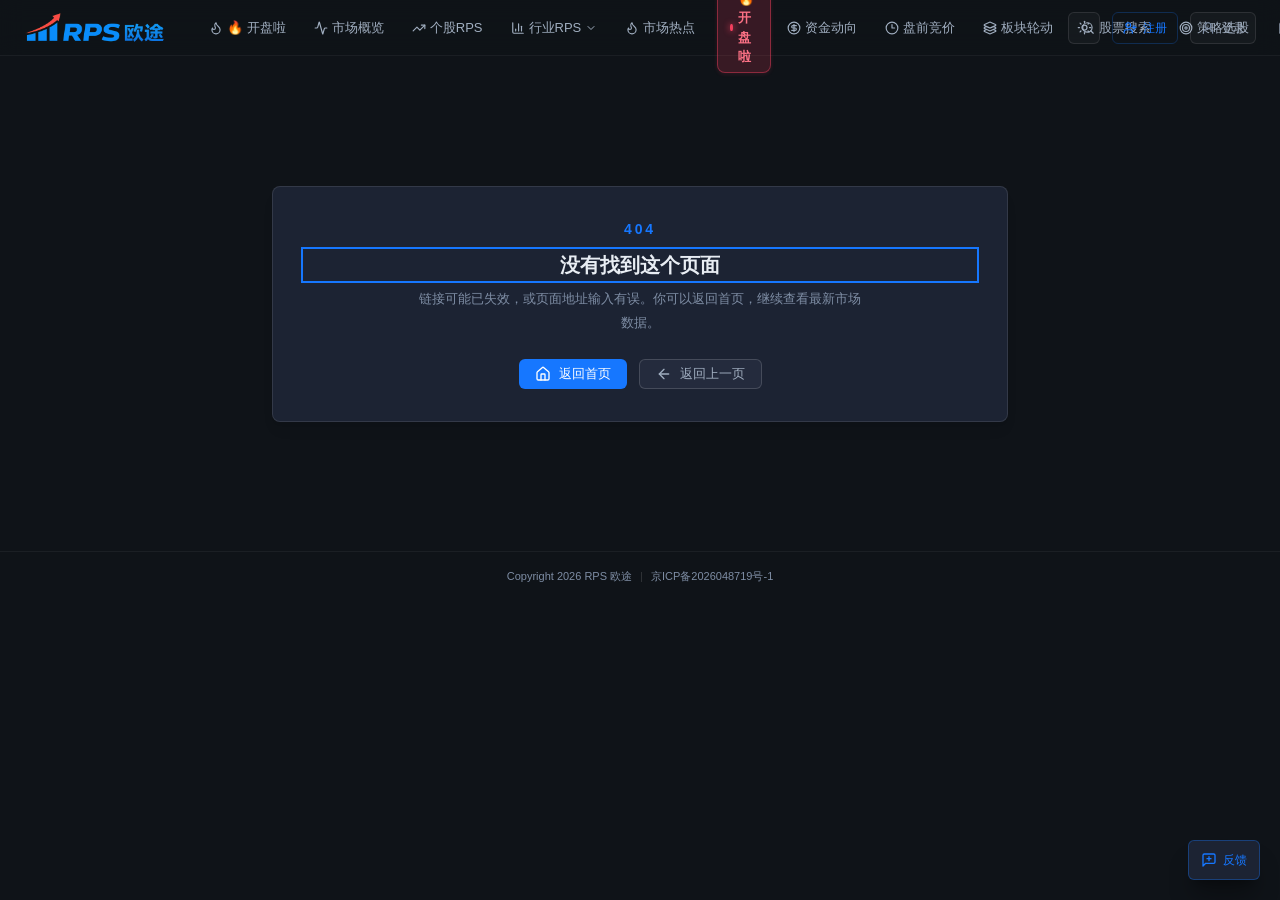
==== commit 6163e289: "feat: enrich offline TDX stock metrics and integrate Kaipanla decision module" ====
--- a/index.html
+++ b/index.html
@@ -46,5 +46,26 @@
   </head>
   <body>
     <div id="root"></div>
+    <script>
+      (function() {
+        function mount() {
+          if (document.getElementById('nav-kaipanla-btn')) return;
+          var links = Array.from(document.querySelectorAll('nav a'));
+          var target = links.find(function(a) {
+            return a.getAttribute('href') === '/market' || a.getAttribute('href') === '/stock-rps';
+          });
+          if (target && target.parentElement) {
+            var btn = document.createElement('a');
+            btn.id = 'nav-kaipanla-btn';
+            btn.href = '/kaipanla.html';
+            btn.className = target.className;
+            btn.innerHTML = '<span style="color:#f43f5e;font-weight:bold;display:inline-flex;align-items:center;gap:4px;"><span style="width:6px;height:6px;border-radius:50%;background:#f43f5e;display:inline-block;"></span>🔥 开盘啦</span>';
+            target.parentElement.insertBefore(btn, target.nextSibling);
+          }
+        }
+        setInterval(mount, 300);
+        mount();
+      })();
+    </script>
   </body>
 </html>
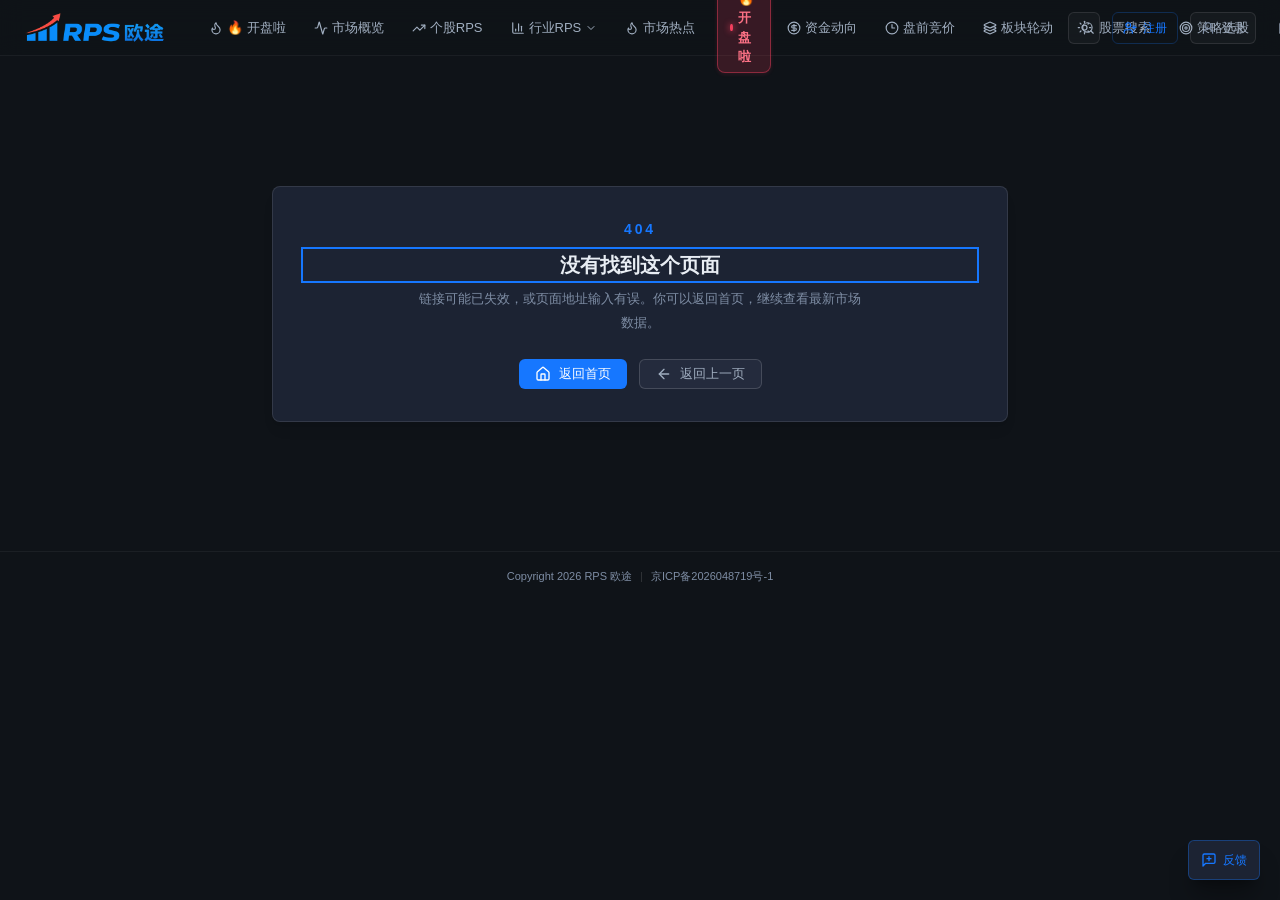
==== commit 2c469104: "fix: use kaipanla directory index to avoid clean url 308 redirect" ====
--- a/index.html
+++ b/index.html
@@ -57,7 +57,7 @@
           if (target && target.parentElement) {
             var btn = document.createElement('a');
             btn.id = 'nav-kaipanla-btn';
-            btn.href = '/kaipanla.html';
+            btn.href = '/kaipanla';
             btn.className = target.className;
             btn.innerHTML = '<span style="color:#f43f5e;font-weight:bold;display:inline-flex;align-items:center;gap:4px;"><span style="width:6px;height:6px;border-radius:50%;background:#f43f5e;display:inline-block;"></span>🔥 开盘啦</span>';
             target.parentElement.insertBefore(btn, target.nextSibling);
